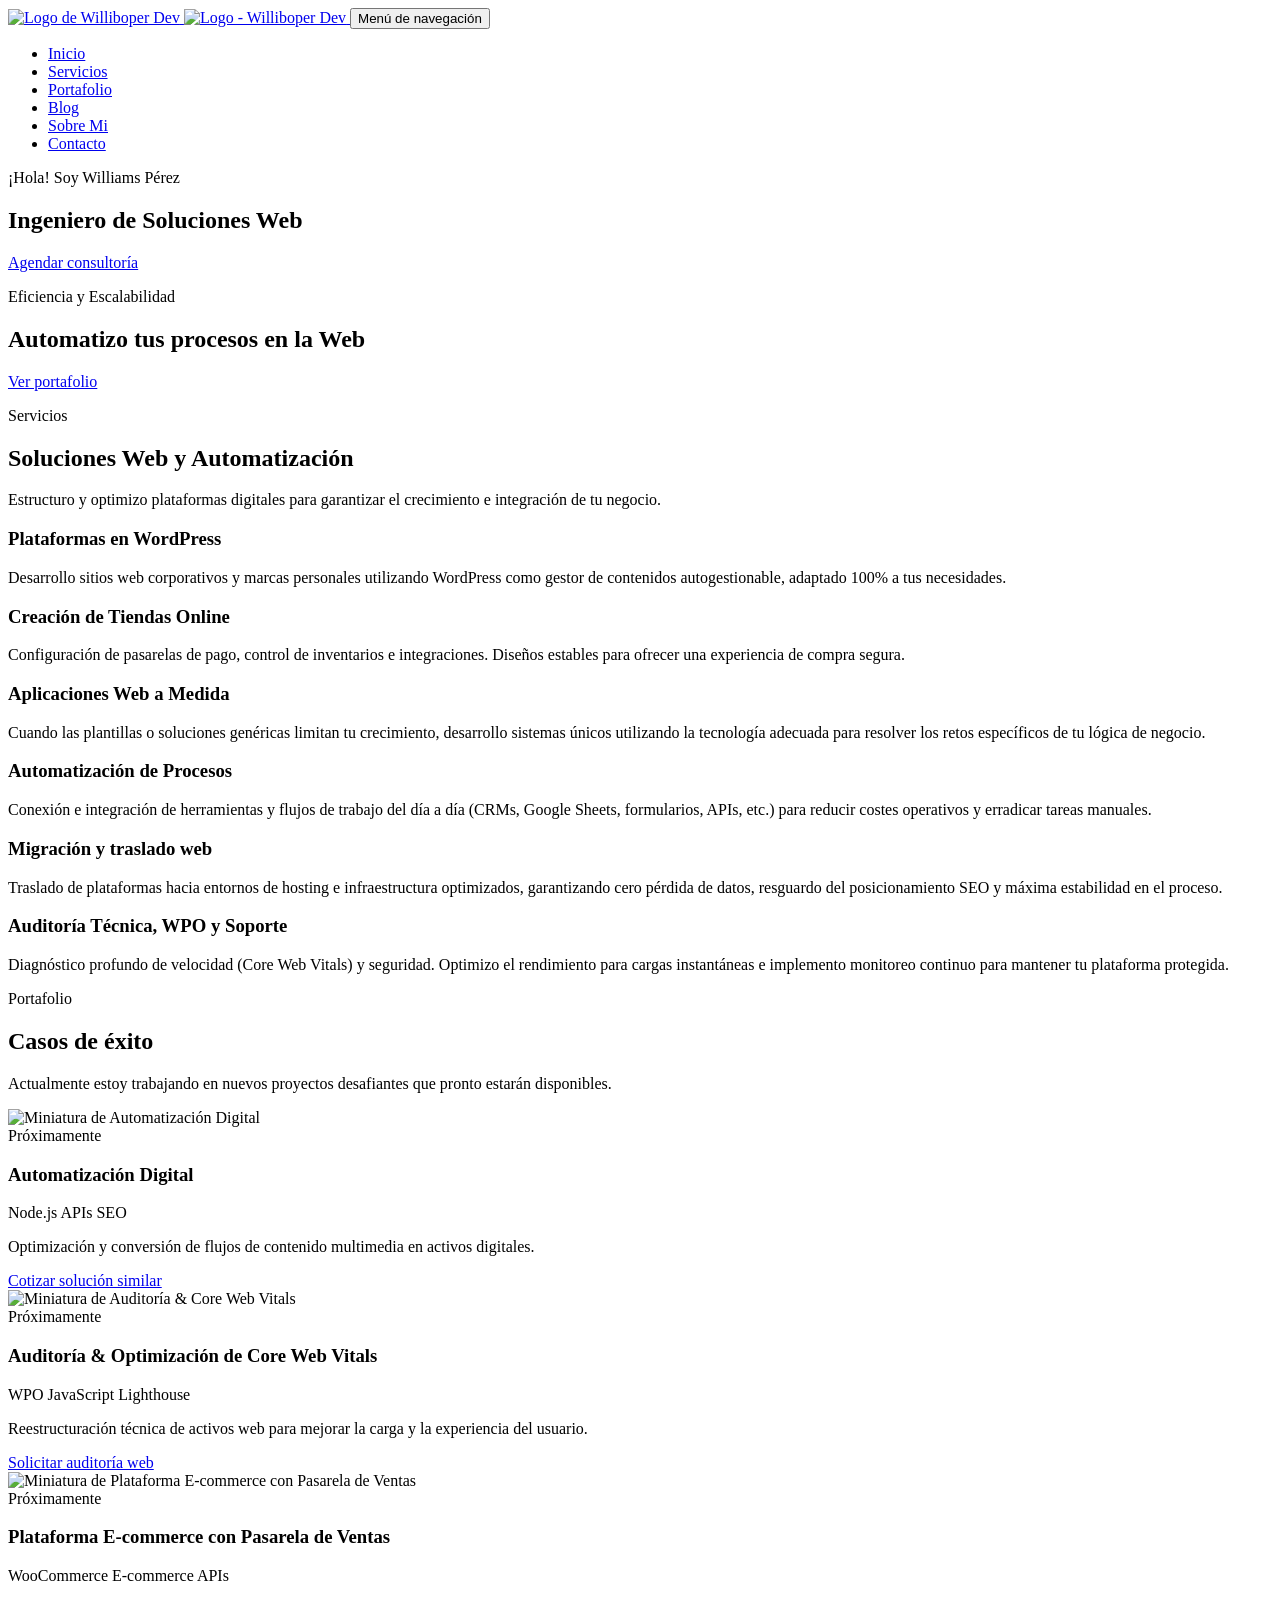
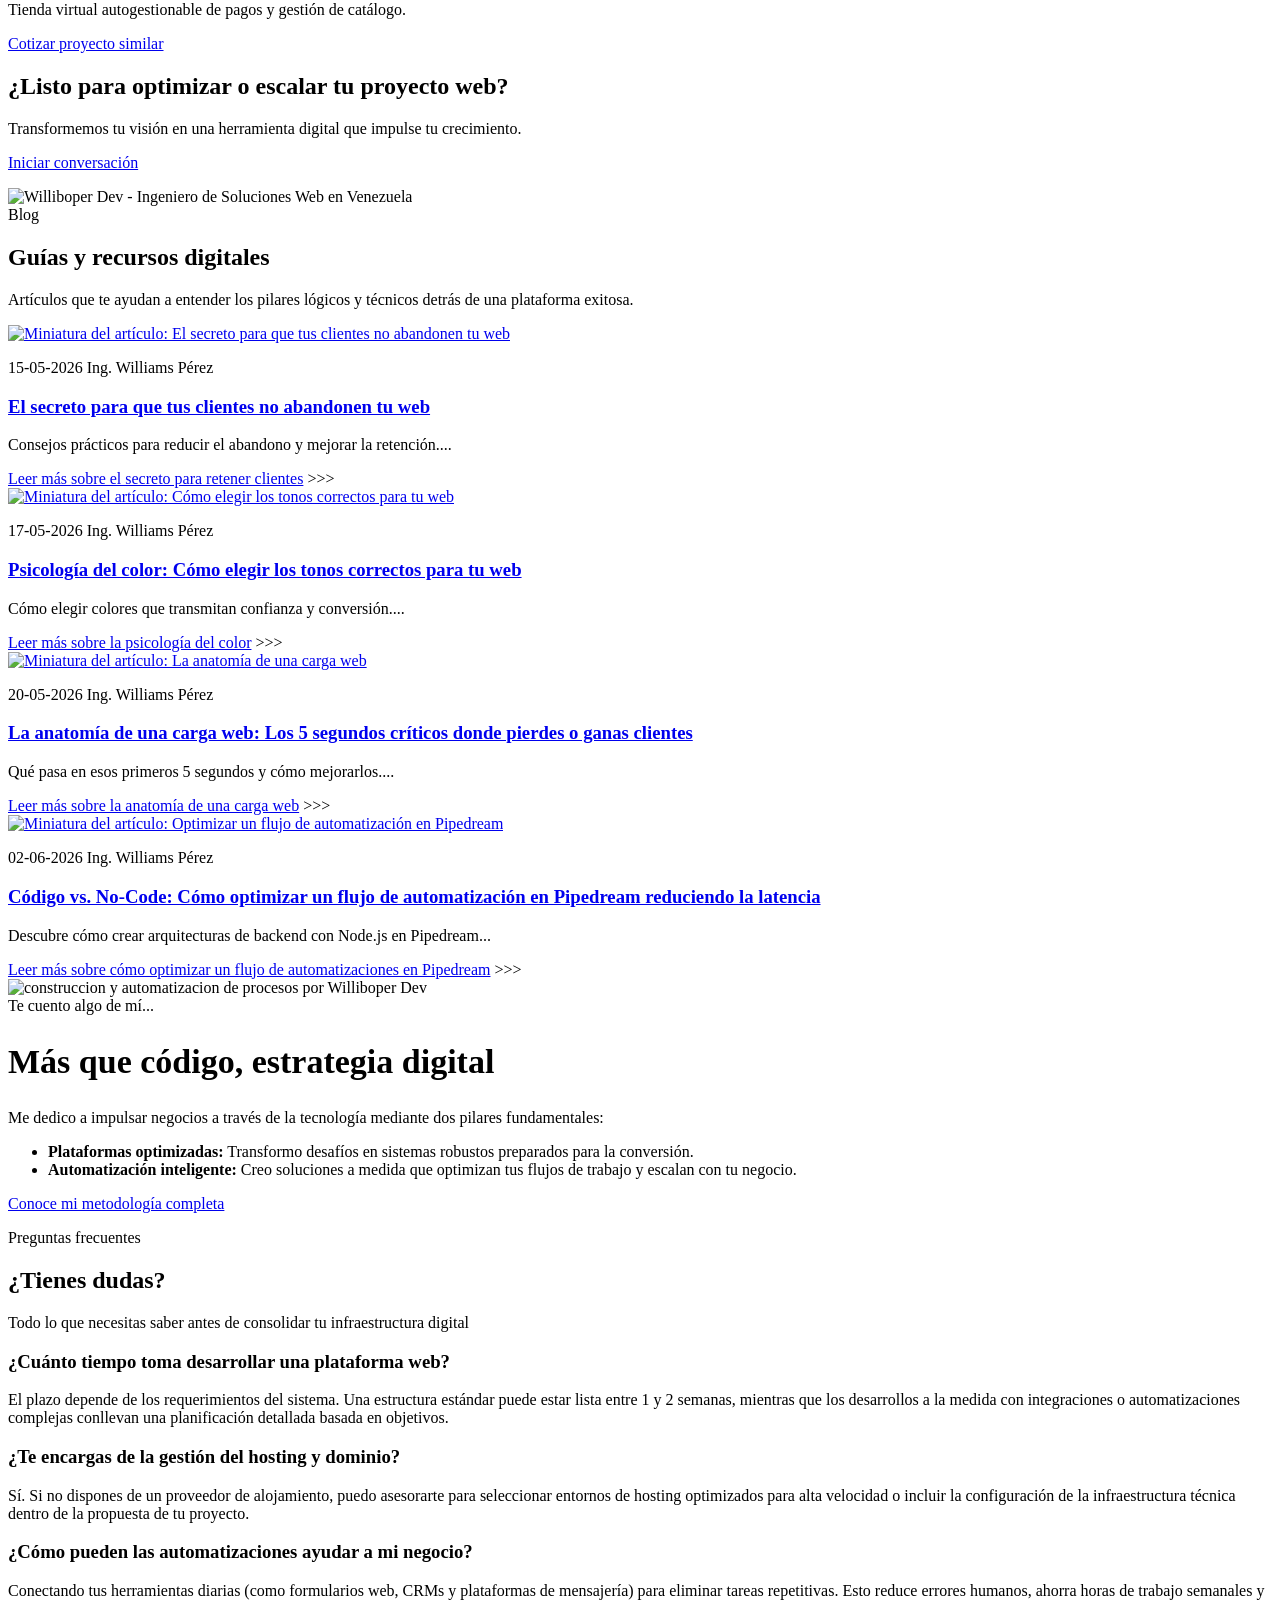
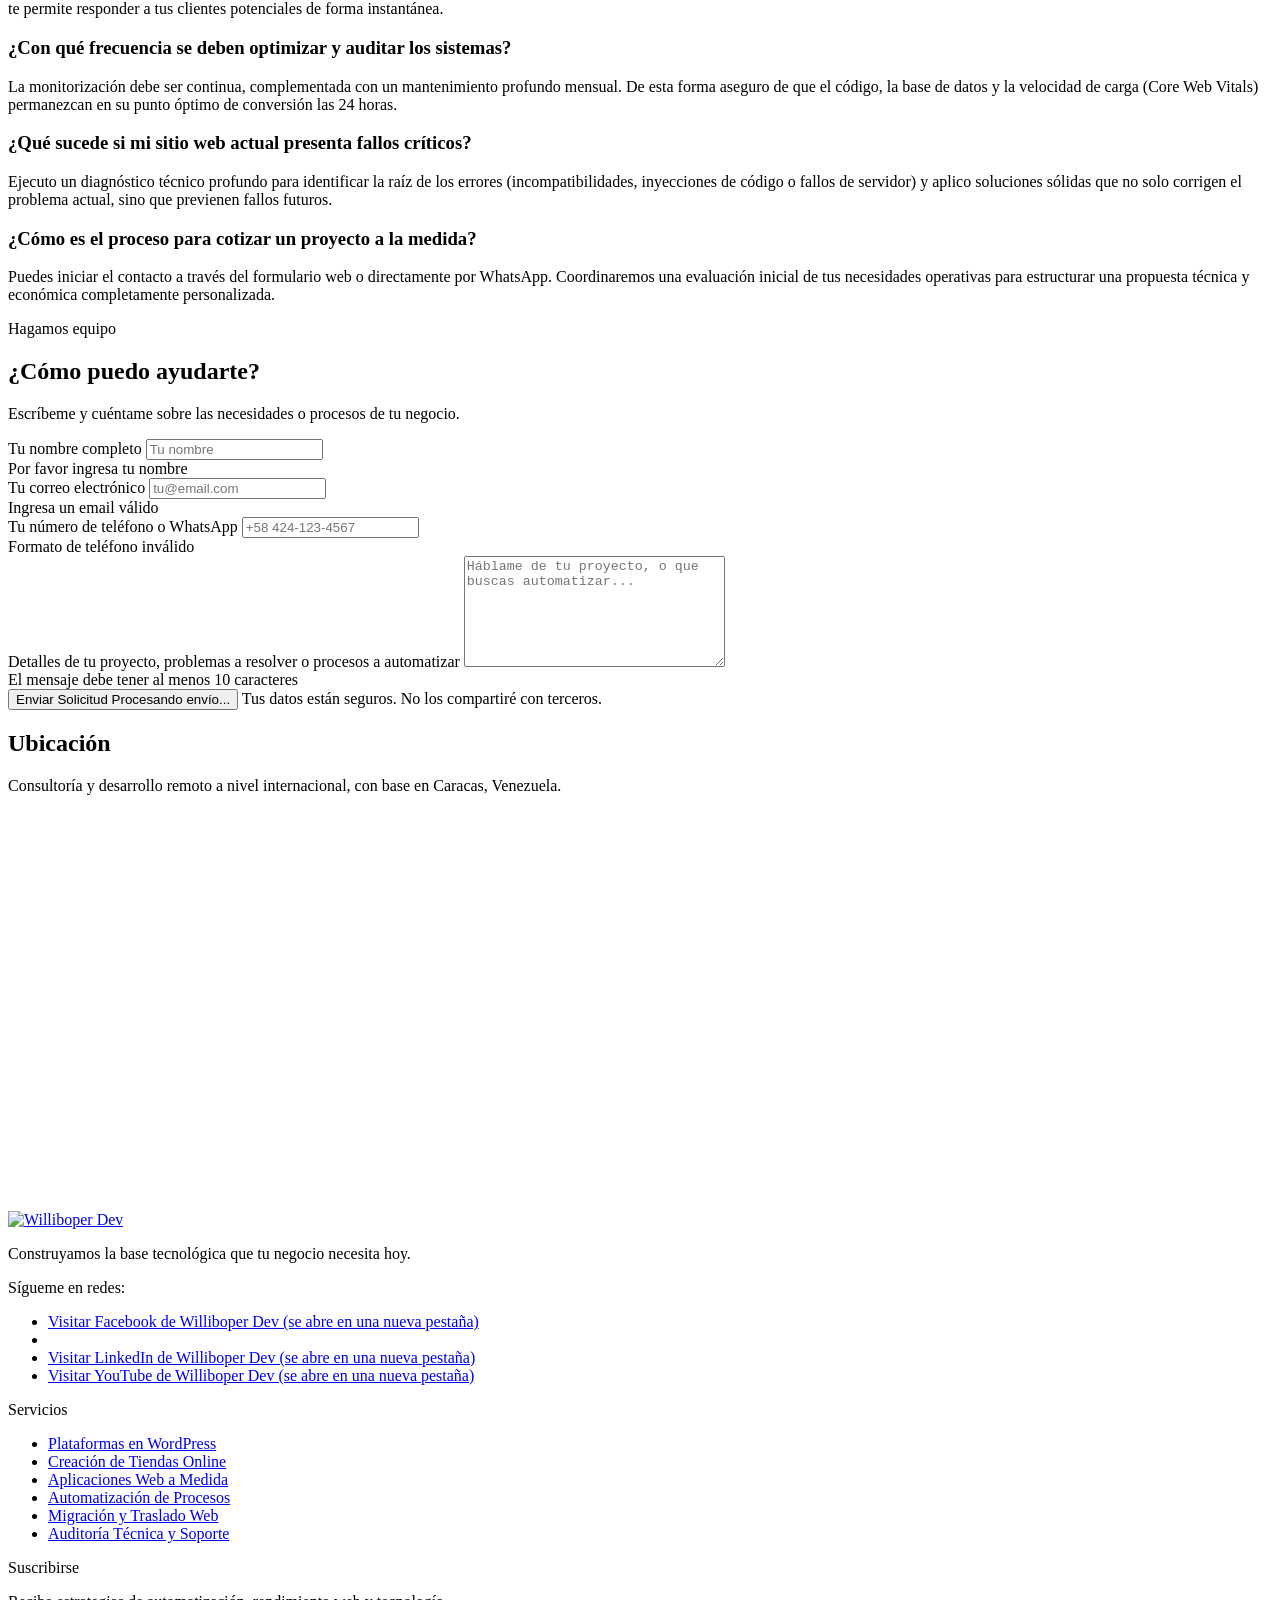
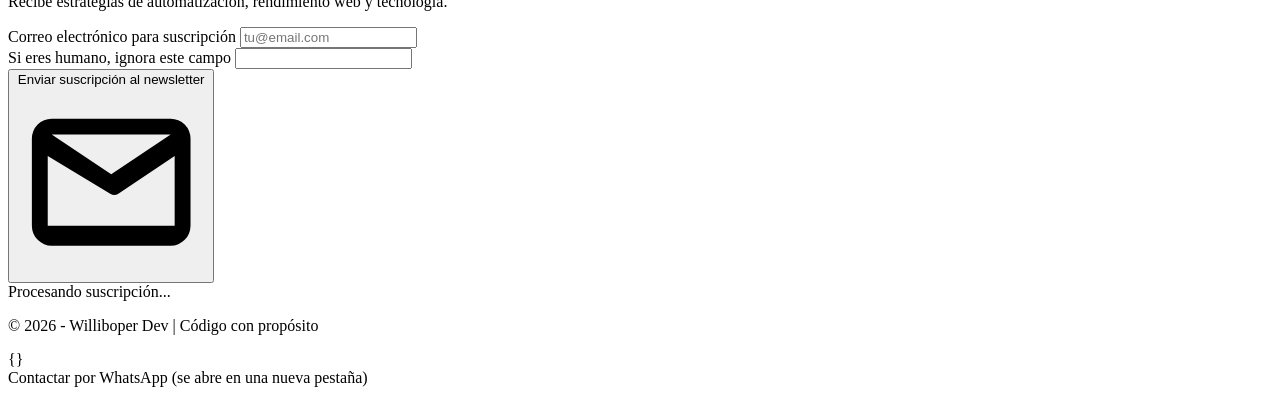
==== index.html @ 0ac1b382 "actualizaciones varias" ====
<!DOCTYPE html>
<html lang="es">
<head>
	<title>Williboper Dev - Soluciones Web y Automatización</title>
	<meta charset="utf-8">
	<meta name="viewport" content="width=device-width, initial-scale=1, shrink-to-fit=no">
	<meta name="description" content="Diseño plataformas robustas que automatizan tus operaciones y soluciones a medida. Mira mi portafolio e impulsa tu negocio.">
	<meta name="author" content="Ing. Williams Pérez">
	<meta name="robots" content="index, follow">

	<!-- SEO: Enlace Canónico -->
	<link rel="canonical" href="https://williboper-dev.vercel.app">

	<!--- Open Graph (redes sociales) -->
	<meta property="og:url" content="https://williboper-dev.vercel.app">
	<meta property="og:type" content="website">
	<meta property="og:title" content="Williboper Dev | Soluciones Web y Automatización">
	<meta property="og:description" content="Diseño plataformas robustas que automatizan tus operaciones y soluciones a medida. Mira mi portafolio e impulsa tu negocio.">
	<meta property="og:image" content="https://williboper-dev.vercel.app/images/og-image.png">
	<meta property="og:image:width" content="900">
	<meta property="og:image:height" content="630">
	<meta property="og:image:type" content="image/png">

	<meta name="twitter:card" content="summary_large_image">
	<meta name="twitter:title" content="Williboper Dev | Soluciones Web y Automatización">
	<meta name="twitter:description" content="Diseño plataformas robustas que automatizan tus operaciones y soluciones a medida. Mira mi portafolio e impulsa tu negocio.">
	<meta name="twitter:image" content="https://williboper-dev.vercel.app/images/og-image.png">
	<meta name="twitter:image:width" content="900">
	<meta name="twitter:image:height" content="630">
	<meta name="twitter:image:type" content="image/png">

	<!-- Estilos del Sitio -->
	<link rel="stylesheet" href="/css/animate.css">
	<link rel="stylesheet" href="/css/owl.carousel.min.css">
	<link rel="stylesheet" href="/css/owl.theme.default.min.css">
	<link rel="stylesheet" href="/css/flaticon.css">
	<link rel="stylesheet" href="/css/style.min.css">

	<!-- Favicons -->
	<link rel="apple-touch-icon" sizes="180x180" href="/icon/apple-touch-icon.png">
	<link rel="icon" type="image/png" sizes="32x32" href="/icon/favicon-32x32.png">
	<link rel="icon" type="image/png" sizes="16x16" href="/icon/favicon-16x16.png">
	<link rel="manifest" href="/icon/site.webmanifest">

	<!-- JSON-LD para SEO del sitio -->
	<script type="application/ld+json">
	{
	"@context": "https://schema.org",
	"@graph": [
		{
		"@type": "WebSite",
		"@id": "https://williboper-dev.vercel.app/#website",
		"url": "https://williboper-dev.vercel.app/",
		"name": "Williboper Dev - Soluciones Web y Automatización",
		"description": "Diseño plataformas robustas que automatizan tus operaciones y soluciones a medida. Mira mi portafolio e impulsa tu negocio.",
		"inLanguage": "es",
		"publisher": {
			"@id": "https://williboper-dev.vercel.app/#person"
		},
		"potentialAction": [
			{
			"@type": "SearchAction",
			"target": {
				"@type": "EntryPoint",
				"urlTemplate": "https://williboper-dev.vercel.app/?s={search_term_string}"
			},
			"query-input": "required name=search_term_string"
			}
		]
		},
		{
		"@type": "WebPage",
		"@id": "https://williboper-dev.vercel.app/#webpage",
		"url": "https://williboper-dev.vercel.app/",
		"name": "Williboper Dev - Soluciones Web y Automatización",
		"description": "Diseño plataformas robustas que automatizan tus operaciones y soluciones a medida. Mira mi portafolio e impulsa tu negocio.",
		"inLanguage": "es",
		"isPartOf": {
			"@id": "https://williboper-dev.vercel.app/#website"
		},
		"about": {
			"@id": "https://williboper-dev.vercel.app/#person"
		},
		"primaryImageOfPage": {
			"@type": "ImageObject",
			"url": "https://williboper-dev.vercel.app/images/og-image.png"
		},
		"datePublished": "2026-08-01",
		"dateModified": "2026-08-11"
		},
		{
		"@type": "Person",
		"@id": "https://williboper-dev.vercel.app/#person",
		"name": "Ing. Williams Pérez",
		"alternateName": "Williboper Dev",
		"url": "https://williboper-dev.vercel.app/",
		"jobTitle": "Soluciones Web y Automatización",
		"image": {
			"@type": "ImageObject",
			"url": "https://williboper-dev.vercel.app/images/logo.webp"
		},
		"sameAs": [
			"https://github.com/williboperDev",
			"https://linkedin.com/in/williams-perez-boisselle"
		]
		}
	]
	}
	</script>
</head>

<body data-spy="scroll" data-target=".site-navbar-target" data-offset="300">
	<!-- CABECERA GLOBAL DE LA PÁGINA -->
    <header>
        <nav class="navbar navbar-expand-lg navbar-dark ftco_navbar bg-dark ftco-navbar-light site-navbar-target" id="ftco-navbar" aria-label="Navegación principal">
            <div class="container">
                <a class="navbar-brand" href="/">
                    <img src="/images/logo.webp" alt="Logo de Williboper Dev" class="navbar-logo logo-default"
                    width="50"
                    height="50"
                    decoding="async"
                    fetchpriority="high">
                    <img src="/images/logo_footer.webp" alt="Logo - Williboper Dev" class="navbar-logo logo-scrolled"
                    width="50"
                    height="50"
                    decoding="async"
                    fetchpriority="low">
                </a>
                <button class="navbar-toggler js-fh5co-nav-toggle fh5co-nav-toggle" type="button" data-toggle="collapse" data-target="#ftco-nav" aria-controls="ftco-nav" aria-expanded="false"
                aria-label="Alternar menú de navegación">
                    <span class="sr-only">Menú de navegación</span>
                    <span class="oi toggle-menu" aria-hidden="true"></span>
                    <span class="oi toggle-menu" aria-hidden="true"></span>
                    <span class="oi toggle-menu" aria-hidden="true"></span>
                </button>

                <div class="collapse navbar-collapse" id="ftco-nav">
                    <ul class="navbar-nav nav ml-auto">
                        <li class="nav-item"><a href="#inicio" class="nav-link"><span>Inicio</span></a></li>
                        <li class="nav-item"><a href="#servicios" class="nav-link"><span>Servicios</span></a></li>
                        <li class="nav-item"><a href="#portafolio" class="nav-link"><span>Portafolio</span></a></li>
                        <li class="nav-item"><a href="#blog" class="nav-link"><span>Blog</span></a></li>
                        <li class="nav-item"><a href="#sobre-mi" class="nav-link"><span>Sobre Mi</span></a></li>
                        <li class="nav-item"><a href="#contacto" class="nav-link"><span>Contacto</span></a></li>
                    </ul>
                </div>
            </div>
        </nav>
    </header>

    <!-- NÚCLEO DE CONTENIDO PRINCIPAL -->
    <main>

		<!-- SECCIÓN: PRESENTACIÓN PRINCIPAL -->
        <section id="inicio" class="hero">
            <div class="home-slider owl-carousel">

                <!-- Slide 1: -->
				<div class="slider-item">
                    <div class="overlay"></div>
                    <div class="container-fluid px-md-0">
                        <div class="row d-md-flex no-gutters slider-text align-items-end justify-content-end">
                            <div class="one-third order-md-last img img-index">
                                <div class="overlay"></div>
                                <div class="overlay-1"></div>
                            </div>
                            <div class="one-forth d-flex align-items-center ftco-animate">
                                <div class="text">
                                    <span class="subheading">¡Hola! Soy Williams Pérez</span>
                                    <h1 class="mb-4 mt-3">Ingeniero de <span>Soluciones Web</span></h1>
                                    <p><a class="btn btn-primary btn-outline-primary" href="/#contacto">Agendar consultoría</a></p>
                                </div>
                            </div>
                        </div>
                    </div>
                </div>

				<!-- Slide 2: -->
                <div class="slider-item">
                    <div class="overlay"></div>
                    <div class="container-fluid px-md-0">
                        <div class="row d-md-flex no-gutters slider-text align-items-end justify-content-end">
                            <div class="one-third order-md-last img img-index-2">
                                <div class="overlay"></div>
                                <div class="overlay-1"></div>
                            </div>
                            <div class="one-forth d-flex align-items-center ftco-animate">
                                <div class="text">
                                    <span class="subheading">Eficiencia y Escalabilidad</span>
                                    <h2 class="h1 mb-4 mt-3">Automatizo tus <span>procesos</span> en la Web</h2>
                                    <p><a href="/#portafolio" class="btn btn-primary btn-outline-primary">Ver portafolio</a></p>
                                </div>
                            </div>
                        </div>
                    </div>
                </div>
            </div>
        </section>

		<!-- SECCIÓN: SERVICIOS ESPECIALIZADOS -->
        <section class="ftco-section bg-light" id="servicios">
            <div class="container">
                <div class="row justify-content-center">
                    <div class="col-md-10 heading-section text-center ftco-animate mb-6 pb-5">
                        <span class="subheading">Servicios</span>
                        <h2 class="mb-4">Soluciones Web y Automatización</h2>
                        <p>Estructuro y optimizo plataformas digitales para garantizar el crecimiento e integración de tu negocio.</p>
                    </div>
                </div>

                <div class="row">
                    <div class="col-md-6 col-lg-4">
                        <div class="media block-6 services d-block bg-white rounded-lg shadow ftco-animate">
                            <div class="icon shadow d-flex align-items-center justify-content-center"><span class="flaticon-computer" aria-hidden="true"></span></div>
                            <div class="media-body">
                                <h3 class="heading mb-3">Plataformas en WordPress</h3>
                                <p>Desarrollo sitios web corporativos y marcas personales utilizando WordPress como gestor de contenidos autogestionable, adaptado 100% a tus necesidades.</p>
                            </div>
                        </div>
                    </div>

                    <div class="col-md-6 col-lg-4">
                        <div class="media block-6 services d-block bg-white rounded-lg shadow ftco-animate">
                            <div class="icon shadow d-flex align-items-center justify-content-center"><span class="flaticon-web-programming" aria-hidden="true"></span></div>
                            <div class="media-body">
                                <h3 class="heading mb-3">Creación de Tiendas Online</h3>
                                <p>Configuración de pasarelas de pago, control de inventarios e integraciones. Diseños estables para ofrecer una experiencia de compra segura.</p>
                            </div>
                        </div>
                    </div>

                    <div class="col-md-6 col-lg-4">
                        <div class="media block-6 services d-block bg-white rounded-lg shadow ftco-animate">
                            <div class="icon shadow d-flex align-items-center justify-content-center"><span class="flaticon-app-development" aria-hidden="true"></span></div>
                            <div class="media-body">
                                <h3 class="heading mb-3">Aplicaciones Web a Medida</h3>
                                <p>Cuando las plantillas o soluciones genéricas limitan tu crecimiento, desarrollo sistemas únicos utilizando la tecnología adecuada para resolver los retos específicos de tu lógica de negocio.</p>
                            </div>
                        </div>
                    </div>

                    <div class="col-md-6 col-lg-4">
                        <div class="media block-6 services d-block bg-white rounded-lg shadow ftco-animate">
                            <div class="icon shadow d-flex align-items-center justify-content-center"><span class="flaticon-branding" aria-hidden="true"></span></div>
                            <div class="media-body">
                                <h3 class="heading mb-3">Automatización de Procesos </h3>
                                <p>Conexión e integración de herramientas y flujos de trabajo del día a día (CRMs, Google Sheets, formularios, APIs, etc.) para reducir costes operativos y erradicar tareas manuales.</p>
                            </div>
                        </div>
                    </div>

                    <div class="col-md-6 col-lg-4">
                        <div class="media block-6 services d-block bg-white rounded-lg shadow ftco-animate">
                            <div class="icon shadow d-flex align-items-center justify-content-center"><span class="flaticon-vector" aria-hidden="true"></span></div>
                            <div class="media-body">
                                <h3 class="heading mb-3">Migración y traslado web</h3>
                                <p>Traslado de plataformas hacia entornos de hosting e infraestructura optimizados, garantizando cero pérdida de datos, resguardo del posicionamiento SEO y máxima estabilidad en el proceso.</p>
                            </div>
                        </div>
                    </div>

                    <div class="col-md-6 col-lg-4">
                        <div class="media block-6 services d-block bg-white rounded-lg shadow ftco-animate">
                            <div class="icon shadow d-flex align-items-center justify-content-center"><span class="flaticon-zoom" aria-hidden="true"></span></div>
                            <div class="media-body">
                                <h3 class="heading mb-3">Auditoría Técnica, WPO y Soporte</h3>
                                <p>Diagnóstico profundo de velocidad (Core Web Vitals) y seguridad. Optimizo el rendimiento para cargas instantáneas e implemento monitoreo continuo para mantener tu plataforma protegida.</p>
                            </div>
                        </div>
                    </div>
                </div>
            </div>
        </section>

		<!-- SECCIÓN: PORTAFOLIO -->
        <section class="ftco-section ftco-project" id="portafolio">
            <div class="container">
                <div class="row justify-content-center pb-3">
                    <div class="col-md-10 heading-section text-center ftco-animate">
                        <span class="subheading">Portafolio</span>
                        <h2 class="mb-4">Casos de éxito </h2>
                        <!--<p>Proyectos a la medida donde la automatización y la solución web crean resultados reales.</p>-->
						<p>Actualmente estoy trabajando en nuevos proyectos desafiantes que pronto estarán disponibles.</p>
                    </div>
                </div>

                <!-- Filtrado de Proyectos (Componente modular) -->
                <!--<div class="sidebar-box ftco-animate text-center mb-5">
                    <div class="project-filter">
                        <a href="#" data-filter="all" class="active">General</a>
                        <a href="#" data-filter="web">Mejoras Web</a>
                        <a href="#" data-filter="wordpress">WordPress</a>
                        <a href="#" data-filter="videos">Tips youtube</a>
                    </div>
                </div-->
				
				<!-- Proyecto 1 -->
                <div class="row">
                    <div class="col-md-6 col-lg-4">
                        <div class="project prox img shadow ftco-animate d-flex justify-content-center align-items-center" data-category="videos">
                            <img src="/images/proyecto-1.webp"
                                alt="Miniatura de Automatización Digital"
                                class="img-fluid project-bg"
                                loading="lazy"
                                decoding="async"
                                width="480" height="360">
                            <div class="overlay"></div>
                            <div class="text text-center">
                                <span class="badge badge-warning mb-2">Próximamente</span>
                            </div>
                            <div class="project-hover-detail">
                                <h3>Automatización Digital</h3>
                                <div class="project-tags">
                                    <span class="tag">Node.js</span>
                                    <span class="tag">APIs</span>
                                    <span class="tag">SEO</span>
                                </div>
                                <p class="small text-muted">Optimización y conversión de flujos de contenido multimedia en activos digitales.</p>
                                <a href="/#contacto" class="btn btn-sm btn-primary project-link" >Cotizar solución similar</a>
                                <!--<a class="popup-youtube" href="https://www.youtube.com/watch?v=ID_DEL_VIDEO">Ver video</a>-->
                            </div>
                        </div>
                    </div>

					<!-- Proyecto 2 -->
                    <div class="col-md-6 col-lg-4">
                        <div class="project prox img shadow ftco-animate d-flex justify-content-center align-items-center" data-category="wordpress">
                            <img src="/images/proyecto-2.webp"
                                alt="Miniatura de Auditoría & Core Web Vitals"
                                class="img-fluid project-bg"
                                loading="lazy"
                                decoding="async"
                                width="480" height="360">
                            <div class="overlay"></div>
                            <div class="text text-center">
                                <span class="badge badge-warning mb-2">Próximamente</span>
                            </div>
                            <div class="project-hover-detail">
                                <h3>Auditoría & Optimización de Core Web Vitals</h3>
                                <div class="project-tags">
                                    <span class="tag">WPO</span>
                                    <span class="tag">JavaScript</span>
                                    <span class="tag">Lighthouse</span>
                                </div>
                                <p class="small text-muted">Reestructuración técnica de activos web para mejorar la carga y la experiencia del usuario.</p>
                                <a href="/#contacto" class="btn btn-sm btn-primary project-link">Solicitar auditoría web</a>
                            </div>
                        </div>
                    </div>

					<!-- Proyecto 3 -->
                    <div class="col-md-6 col-lg-4">
                        <div class="project prox img shadow ftco-animate d-flex justify-content-center align-items-center" data-category="wordpress">
                        <img src="/images/proyecto-3.webp"
                                alt="Miniatura de Plataforma E-commerce con Pasarela de Ventas"
                                class="img-fluid project-bg"
                                loading="lazy"
                                decoding="async"
                                width="480" height="360">
                            <div class="overlay"></div>
                            <div class="text text-center">
                                <span class="badge badge-warning mb-2">Próximamente</span>
                            </div>
                            <div class="project-hover-detail">
                                <h3>Plataforma E-commerce con Pasarela de Ventas</h3>
                                <div class="project-tags">
                                    <span class="tag">WooCommerce</span>
                                    <span class="tag">E-commerce</span>
									<span class="tag">APIs</span>
                                </div>
                                <p class="small text-muted">Tienda virtual autogestionable de pagos y gestión de catálogo.</p>
                                <a href="/#contacto" class="btn btn-sm btn-primary project-link">Cotizar proyecto similar</a>
                            </div>
                        </div>
                    </div>
                </div>
            </div>
        </section>

		<!-- SECCIÓN: CALL TO ACTION -->
        <section class="ftco-hireme">
            <div class="container">
                <div class="row justify-content-between">
                    <div class="col-md-8 col-lg-8 d-flex align-items-center">
                        <div class="w-100 py-4">
                            <h2>¿Listo para optimizar o escalar tu proyecto web?</h2>
                            <p>Transformemos tu visión en una herramienta digital que impulse tu crecimiento.</p>
                            <p class="mb-0 mt-4">
								<a href="/#contacto" class="btn btn-white py-3 px-4">Iniciar conversación</a>
							</p>
                        </div>
                    </div>
                    <div class="col-md-4 col-lg-4 d-flex align-items-end">
                        <img src="/images/img-cta.webp" 		class="img-fluid shadow-sm img-mask"
                        alt="Williboper Dev - Ingeniero de Soluciones Web en Venezuela"
                        loading="lazy"
                        decoding="async"
                        width="896"
                        height="1152">
                    </div>
                </div>
            </div>
        </section>

		<!-- SECCIÓN: BLOG -->
        <section class="ftco-section bg-light" id="blog">
            <div class="container">
                <div class="row justify-content-center mb-5 pb-5">
                    <div class="col-md-10 heading-section text-center ftco-animate">
                        <span class="subheading">Blog</span>
                        <h2 class="mb-4">Guías y recursos digitales</h2>
                        <p>Artículos que te ayudan a entender los pilares lógicos y técnicos detrás de una plataforma exitosa.</p>
                    </div>
                </div>

                <div class="row d-flex">
                    <!-- Artículo 1: Retención y WPO -->
                    <div class="col-md-4 d-flex ftco-animate">
                        <article class="blog-entry justify-content-end w-100">
                            <a href="/blog/secreto-para-que-tus-clientes-no-abandonen-tu-web" class="block-20">
                                <img src="/images/prev_post_1.webp"
                                    alt="Miniatura del artículo: El secreto para que tus clientes no abandonen tu web"
                                    loading="lazy"
                                    decoding="async"
                                    width="800" height="600">
                            </a>
                            <div class="text mt-4 float-right d-block">
                                <div class="d-flex align-items-center mb-3 meta">
                                    <p class="mb-0">
                                        <span class="mr-3"><i class="fa fa-calendar mr-1" aria-hidden="true"></i>15-05-2026</span>
                                        <span><i class="fa fa-user mr-1" aria-hidden="true"></i>Ing. Williams Pérez</span>
                                    </p>
                                </div>
                                <h3 class="heading"><a href="/blog/secreto-para-que-tus-clientes-no-abandonen-tu-web">El secreto para que tus clientes no abandonen tu web</a></h3>
                                <p>Consejos prácticos para reducir el abandono y mejorar la retención....</p>
                                <span class="mr-2">
									<a href="/blog/secreto-para-que-tus-clientes-no-abandonen-tu-web">Leer más <span class="sr-only">sobre el secreto para retener clientes</span></a>
									<span aria-hidden="true">&gt;&gt;&gt;</span>
								</span>
                            </div>
                        </article>
                    </div>

                    <!-- Artículo 2: Psicología del Color -->
                    <div class="col-md-4 d-flex ftco-animate">
                        <article class="blog-entry justify-content-end w-100">
                            <a href="/blog/psicologia-del-color-como-elegir-tonos-correctos-para-tu-pagina-web" class="block-20">
                                <img src="/images/prev_post_2.webp"
                                alt="Miniatura del artículo: Cómo elegir los tonos correctos para tu web"
                                loading="lazy"
                                decoding="async"
                                width="800" height="600">
                            </a>
                            <div class="text mt-4 float-right d-block">
                                <div class="d-flex align-items-center mb-3 meta">
                                    <p class="mb-0">
                                        <span class="mr-3"><i class="fa fa-calendar mr-1" aria-hidden="true"></i>17-05-2026</span>
                                        <span><i class="fa fa-user mr-1" aria-hidden="true"></i>Ing. Williams Pérez</span>
                                    </p>
                                </div>
                                <h3 class="heading"><a href="/blog/psicologia-del-color-como-elegir-tonos-correctos-para-tu-pagina-web">Psicología del color: Cómo elegir los tonos correctos para tu web</a></h3>
                                <p>Cómo elegir colores que transmitan confianza y conversión....</p>
                                <span class="mr-2">
									<a href="/blog/psicologia-del-color-como-elegir-tonos-correctos-para-tu-pagina-web">Leer más <span class="sr-only">sobre la psicología del color</span></a>
									<span aria-hidden="true">&gt;&gt;&gt;</span>
								</span>
                            </div>
                        </article>
                    </div>

                    <!-- Artículo 3: Rendimiento y Core Web Vitals -->
                    <div class="col-md-4 d-flex ftco-animate">
                        <article class="blog-entry justify-content-end w-100">
                            <a href="/blog/anatomia-de-una-carga-web-5-segundos-donde-pierdes-o-ganas-clientes" class="block-20">
                                <img src="/images/prev_post_3.webp"
                                alt="Miniatura del artículo: La anatomía de una carga web"
                                loading="lazy"
                                decoding="async"
                                width="800" height="600">
                            </a>
                            <div class="text mt-4 float-right d-block">
                                <div class="d-flex align-items-center mb-3 meta">
                                    <p class="mb-0">
                                        <span class="mr-3"><i class="fa fa-calendar mr-1" aria-hidden="true"></i>20-05-2026</span>
                                        <span><i class="fa fa-user mr-1" aria-hidden="true"></i>Ing. Williams Pérez</span>
                                    </p>
                                </div>
                                <h3 class="heading"><a href="/blog/anatomia-de-una-carga-web-5-segundos-donde-pierdes-o-ganas-clientes">La anatomía de una carga web: Los 5 segundos críticos donde pierdes o ganas clientes</a></h3>
                                <p>Qué pasa en esos primeros 5 segundos y cómo mejorarlos....</p>
                                <span class="mr-2">
									<a href="/blog/anatomia-de-una-carga-web-5-segundos-donde-pierdes-o-ganas-clientes">Leer más <span class="sr-only">sobre la anatomía de una carga web</span></a>
									<span aria-hidden="true">&gt;&gt;&gt;</span>
								</span>
                            </div>
                        </article>
                    </div>

                    <!-- Artículo 4: Optimización de Automatizaciones en Pipedream -->
                    <div class="col-md-4 d-flex ftco-animate mt-4">
                        <article class="blog-entry justify-content-end w-100">
                            <a href="/blog/optimizacion-de-automatizaciones-en-pipedream" class="block-20">
                                <img src="/images/prev_post_4.webp"
                                alt="Miniatura del artículo: Optimizar un flujo de automatización en Pipedream"
                                loading="lazy"
                                decoding="async"
                                width="800" height="600">
                            </a>
                            <div class="text mt-4 float-right d-block">
                                <div class="d-flex align-items-center mb-3 meta">
                                    <p class="mb-0">
                                        <span>
                                            <i class="fa fa-calendar" aria-hidden="true"></i>
                                            <span class="mr-2">02-06-2026</span>
                                        </span>
                                        <span>
                                            <i class="fa fa-user" aria-hidden="true"></i>
                                            <span class="mr-2">Ing. Williams Pérez</span>
                                        </span>
                                    </p>
                                </div>
                                <h3 class="heading"><a href="/blog/optimizacion-de-automatizaciones-en-pipedream">Código vs. No-Code: Cómo optimizar un flujo de automatización en Pipedream reduciendo la latencia</a></h3>
                                <p>Descubre cómo crear arquitecturas de backend con Node.js en Pipedream...</p>
                                <span class="mr-2">
									<a href="/blog/optimizacion-de-automatizaciones-en-pipedream">Leer más <span class="sr-only">sobre cómo optimizar un flujo de automatizaciones en Pipedream</span></a> 
									<span aria-hidden="true">&gt;&gt;&gt;</span>
								</span>
                            </div>
                        </article>
                    </div>
                </div>
            </div>
        </section> 

		<!-- SECCIÓN: SOBRE MÍ -->
		<section class="ftco-about ftco-section ftco-no-pt ftco-no-pb" id="sobre-mi">
            <div class="container">
                <div class="row d-flex no-gutters">
                    <div class="col-md-6 col-lg-5 d-flex">
                        <div class="img-about img d-flex align-items-stretch">
                            <div class="overlay"></div>
                            <img src="/images/img-front.webp" alt="construccion y automatizacion de procesos por Williboper Dev" class="img-front"
                            loading="lazy"
                            decoding="async"
                            width="547" height="456">
                        </div>
                    </div>

                    <div class="col-md-6 col-lg-7 pl-md-4 pl-lg-5 py-5">
                        <div class="py-md-5">
                            <div class="row justify-content-start pb-3">
                                <div class="col-md-12 heading-section ftco-animate">
                                    <span class="subheading text-center">Te cuento algo de mí...</span>
                                    <h2 class="mb-4 text-center" style="font-size: 34px">Más que código, estrategia digital</h2>
                                    <p>Me dedico a impulsar negocios a través de la tecnología mediante dos pilares fundamentales:</p>
                                    <ul class="list-unstyled mb-4">
                                        <li class="mb-2"><i class="fa fa-check text-primary mr-2" aria-hidden="true"></i><strong>Plataformas optimizadas:</strong> Transformo desafíos en sistemas robustos preparados para la conversión.</li>
                                        <li class="mb-2"><i class="fa fa-check text-primary mr-2" aria-hidden="true"></i><strong>Automatización inteligente:</strong> Creo soluciones a medida que optimizan tus flujos de trabajo y escalan con tu negocio.</li>
                                    </ul>
                                </div>
                            </div>
                        </div>
                        <p><a href="/sobre-mi" class="btn btn-primary btn-outline-primary">Conoce mi metodología completa</a></p>
                    </div>
                </div>
            </div>
        </section>

       	<!-- SECCIÓN: PREGUNTAS FRECUENTES (FAQs) -->
		<section class="ftco-section FAQS-section bg-primary">
			<div class="container">
				<div class="row justify-content-center pb-5">
					<div class="col-md-10 heading-section heading-section-white text-center ftco-animate">
						<span class="subheading">Preguntas frecuentes</span>
						<h2 class="mb-4">¿Tienes dudas?</h2>
						<p>Todo lo que necesitas saber antes de consolidar tu infraestructura digital</p>
					</div>
				</div>
				<div class="row ftco-animate">
					<div class="col-md-12">
						<!-- ID para controlar el cierre automático de las demás preguntas -->
						<div class="carousel-FAQS owl-carousel" id="faq-accordion">

							<!-- Pregunta 1 -->
							<div class="item">
								<div class="FAQS-wrap py-4">
									<div class="text">
										<span class="fa fa-question-circle" aria-hidden="true"></span>
										<div class="faq-trigger collapsed" data-toggle="collapse" data-target="#faq-1" data-parent="#faq-accordion" aria-expanded="false" aria-controls="faq-1">
											<h3 class="h5 mb-0 pl-5 question-title">¿Cuánto tiempo toma desarrollar una plataforma web?</h3>
											<span class="fa fa-chevron-down faq-icon ml-auto"></span>
										</div>
										<div id="faq-1" class="collapse" data-parent="#faq-accordion">
											<p class="mb-4 pr-3 pt-3">El plazo depende de los requerimientos del sistema. Una estructura estándar puede estar lista entre 1 y 2 semanas, mientras que los desarrollos a la medida con integraciones o automatizaciones complejas conllevan una planificación detallada basada en objetivos.</p>
										</div>
									</div>  
								</div>
							</div>

							<!-- Pregunta 2 -->
							<div class="item">
								<div class="FAQS-wrap py-4">
									<div class="text">
										<span class="fa fa-question-circle" aria-hidden="true"></span>
										<div class="faq-trigger collapsed" data-toggle="collapse" data-target="#faq-2" data-parent="#faq-accordion" aria-expanded="false" aria-controls="faq-2">
											<h3 class="h5 mb-0 pl-5 question-title">¿Te encargas de la gestión del hosting y dominio?</h3>
											<span class="fa fa-chevron-down faq-icon ml-auto"></span>
										</div>
										<div id="faq-2" class="collapse" data-parent="#faq-accordion">
											<p class="mb-4 pr-3 pt-3">Sí. Si no dispones de un proveedor de alojamiento, puedo asesorarte para seleccionar entornos de hosting optimizados para alta velocidad o incluir la configuración de la infraestructura técnica dentro de la propuesta de tu proyecto.</p>
										</div>
									</div>
								</div>
							</div>

							<!-- Pregunta 3 -->
							<div class="item">
								<div class="FAQS-wrap py-4">
									<div class="text">
										<span class="fa fa-question-circle" aria-hidden="true"></span>
										<div class="faq-trigger collapsed" data-toggle="collapse" data-target="#faq-3" data-parent="#faq-accordion" aria-expanded="false" aria-controls="faq-3">
											<h3 class="h5 mb-0 pl-5 question-title">¿Cómo pueden las automatizaciones ayudar a mi negocio?</h3>
											<span class="fa fa-chevron-down faq-icon ml-auto"></span>
										</div>
										<div id="faq-3" class="collapse" data-parent="#faq-accordion">
											<p class="mb-4 pr-3 pt-3">Conectando tus herramientas diarias (como formularios web, CRMs y plataformas de mensajería) para eliminar tareas repetitivas. Esto reduce errores humanos, ahorra horas de trabajo semanales y te permite responder a tus clientes potenciales de forma instantánea.</p>
										</div>
									</div>
								</div>
							</div>

							<!-- Pregunta 4 -->
							<div class="item">
								<div class="FAQS-wrap py-4">
									<div class="text">
										<span class="fa fa-question-circle" aria-hidden="true"></span>
										<div class="faq-trigger collapsed" data-toggle="collapse" data-target="#faq-4" data-parent="#faq-accordion" aria-expanded="false" aria-controls="faq-4">
											<h3 class="h5 mb-0 pl-5 question-title">¿Con qué frecuencia se deben optimizar y auditar los sistemas?</h3>
											<span class="fa fa-chevron-down faq-icon ml-auto"></span>
										</div>
										<div id="faq-4" class="collapse" data-parent="#faq-accordion">
											<p class="mb-4 pr-3 pt-3">La monitorización debe ser continua, complementada con un mantenimiento profundo mensual. De esta forma aseguro de que el código, la base de datos y la velocidad de carga (Core Web Vitals) permanezcan en su punto óptimo de conversión las 24 horas.</p>
										</div>
									</div>
								</div>
							</div>

							<!-- Pregunta 5 -->
							<div class="item">
								<div class="FAQS-wrap py-4">
									<div class="text">
										<span class="fa fa-question-circle" aria-hidden="true"></span>
										<div class="faq-trigger collapsed" data-toggle="collapse" data-target="#faq-5" data-parent="#faq-accordion" aria-expanded="false" aria-controls="faq-5">
											<h3 class="h5 mb-0 pl-5 question-title">¿Qué sucede si mi sitio web actual presenta fallos críticos?</h3>
											<span class="fa fa-chevron-down faq-icon ml-auto"></span>
										</div>
										<div id="faq-5" class="collapse" data-parent="#faq-accordion">
											<p class="mb-4 pr-3 pt-3">Ejecuto un diagnóstico técnico profundo para identificar la raíz de los errores (incompatibilidades, inyecciones de código o fallos de servidor) y aplico soluciones sólidas que no solo corrigen el problema actual, sino que previenen fallos futuros.</p>
										</div>
									</div>
								</div>
							</div>

							<!-- Pregunta 6 -->
							<div class="item">
								<div class="FAQS-wrap py-4">
									<div class="text">
										<span class="fa fa-question-circle" aria-hidden="true"></span>
										<div class="faq-trigger collapsed" data-toggle="collapse" data-target="#faq-6" data-parent="#faq-accordion" aria-expanded="false" aria-controls="faq-6">
											<h3 class="h5 mb-0 pl-5 question-title">¿Cómo es el proceso para cotizar un proyecto a la medida?</h3>
											<span class="fa fa-chevron-down faq-icon ml-auto"></span>
										</div>
										<div id="faq-6" class="collapse" data-parent="#faq-accordion">
											<p class="mb-4 pr-3 pt-3">Puedes iniciar el contacto a través del formulario web o directamente por WhatsApp. Coordinaremos una evaluación inicial de tus necesidades operativas para estructurar una propuesta técnica y económica completamente personalizada.</p>
										</div>
									</div>
								</div>
							</div>

						</div>
					</div>
				</div>
			</div>
		</section>

		<!-- SECCIÓN: CONTACTO Y MAPA -->
        <section class="ftco-section contact-section bg-light" id="contacto">
            <div class="container">
                <div class="row justify-content-center mb-5 pb-3">
                    <div class="col-md-10 heading-section text-center ftco-animate">
                        <span class="subheading">Hagamos equipo</span>
                        <h2 class="mb-4">¿Cómo puedo ayudarte?</h2>
                        <p>Escríbeme y cuéntame sobre las necesidades o procesos de tu negocio.</p>
                    </div>
                </div>

                <div class="row block-9 ftco-animate">
                    <div class="col-md-12">
                        <form id="contactForm" class="bg-light p-4 p-md-6 contact-form" novalidate autocomplete="off">
                            <div class="row">
                                <div class="col-md-6">
                                    <div class="form-group">
                                        <label for="nombre_input" class="sr-only">Tu nombre completo</label>
                                        <input type="text" id="nombre_input"
                                        name="nombre" class="form-control"
                                        required placeholder="Tu nombre" minlength="2" maxlength="100" autocomplete="name">
                                        <div class="invalid-feedback">Por favor ingresa tu nombre</div>
                                    </div>
                                </div>

                                <div class="col-md-6">
                                    <div class="form-group">
                                        <label for="email_input" class="sr-only">Tu correo electrónico</label>
                                        <input type="email" id="email_input" name="_replyto" class="form-control"
                                        required placeholder="tu@email.com" autocomplete="email">
                                        <div class="invalid-feedback">Ingresa un email válido</div>
                                    </div>
                                </div>

                                <div class="col-md-12">
                                    <div class="form-group">
                                        <label for="telefono_input" class="sr-only">Tu número de teléfono o WhatsApp</label>
                                        <input type="tel" inputmode="tel" id="telefono_input" name="telefono"
                                        class="form-control"
                                        required placeholder="+58 424-123-4567" pattern="[0-9\+\s\(\)\-]{7,20}" autocomplete="tel">
                                        <div class="invalid-feedback">Formato de teléfono inválido</div>
                                    </div>
                                </div>

                                <div class="col-md-12">
                                    <div class="form-group">
                                        <label for="mensaje_textarea" class="sr-only">Detalles de tu proyecto, problemas a resolver o procesos a automatizar</label>
                                        <textarea id="mensaje_textarea" name="mensaje" cols="30" rows="7" class="form-control"
                                        required placeholder="Háblame de tu proyecto, o que buscas automatizar..." minlength="10" maxlength="2000"></textarea>
                                        <div class="invalid-feedback">El mensaje debe tener al menos 10 caracteres</div>
                                    </div>
                                </div>

                                <input type="hidden" name="_subject" value="Nuevo mensaje desde el formulario de contacto">
                                <div class="form-group-additional" aria-hidden="true" style="display: none;">
                                    <label for="contacto_hp" class="sr-only">Si eres humano, deja este campo en blanco</label>
                                    <input type="text" name="direccion" id="contacto_hp" tabindex="-1" autocomplete="off">
                                </div>

                                <div class="col-md-12">
                                    <div class="form-group">
                                        <button type="submit"
                                        class="btn btn-primary py-3 px-5 btn-enviar" id="submitBtn">
                                            <span class="btn-text">Enviar Solicitud</span>
                                            <output class="spinner-border spinner-border-sm d-none" aria-hidden="true">
                                                <span class="sr-only">Procesando envío...</span>
                                            </output>
                                        </button>
                                        <span class="privacy-text">
                                            <i class="fa fa-lock" aria-hidden="true"></i> Tus datos están seguros. No los compartiré con terceros.
                                        </span>
                                    </div>
                                </div>
                            </div>
                            <!-- Mensajes de estado -->
                            <output id="alertContainer" class="mt-3"></output>
                        </form>
                    </div>
                </div>

                <!-- Columna de Ubicación y Mapa -->
                <div class="row ftco-animate">
                    <div class="col-12">
                        <div class="map-section">
                            <div class="map-header">
                                <h2><i class="fa fa-map-marker" aria-hidden="true"></i> Ubicación</h2>
                                <p>Consultoría y desarrollo remoto a nivel internacional, con base en Caracas, Venezuela.</p>
                            </div>
                            <div class="map-container">
                                <iframe
                                    src="https://www.google.com/maps/embed?pb=!1m18!1m12!1m3!1d125555.7671759082!2d-66.96040582531061!3d10.468361226868516!2m3!1f0!2f0!3f0!3m2!1i1024!2i768!4f13.1!3m3!1m2!1s0x8c2a58adcd824873%3A0xa2cfbf2c617b075e!2sCaracas%2C%20Distrito%20Capital!5e0!3m2!1ses!2sve!4v1700000000000!5m2!1ses!2sve"
                                    width="100%"
                                    height="400"
                                    style="border:0;display:block;"
                                    allowfullscreen=""
                                    loading="lazy"
                                    referrerpolicy="no-referrer-when-downgrade"
                                    title="Ubicación de servicios - Caracas, Venezuela">
                                </iframe>
                            </div>
                        </div>
                    </div>
                </div>
            </div>
        </section>
    </main> 

	<!-- PIE DE PÁGINA GLOBAL -->
	<footer class="ftco-footer">
		<div class="container">
			<div class="row mb-5">
				<div class="footer-align col-md">
					<div class="ftco-footer-widget mb-4">
						<a class="navbar-brand" href="/"><img src="/images/logo_footer.webp" alt="Williboper Dev"
						width="50" 
     					height="50"
						loading="lazy" 
						decoding="async"
						class="navbar-logo"></a>
						<p>Construyamos la base tecnológica que tu negocio necesita hoy.</p>
						<p class="font-weight-bold text-white mt-3">Sígueme en redes:</p>
						<ul class="ftco-footer-social list-unstyled mt-2">
							<li class="ftco-animate">
								<a href="https://www.facebook.com/williboperdev" target="_blank" rel="noopener noreferrer">
									<span class="fab fa-facebook-f" aria-hidden="true"></span>
									<span class="sr-only">Visitar Facebook de Williboper Dev (se abre en una nueva pestaña)</span>
								</a>
							</li>
							<li class="ftco-animate"><a href="#"><span class="fab fa-instagram"></span></a></li>
							<li class="ftco-animate">
								<a href="https://ve.linkedin.com/in/williams-perez-boisselle" target="_blank" rel="noopener noreferrer">
									<span class="fab fa-linkedin-in" aria-hidden="true"></span>
									<span class="sr-only">Visitar LinkedIn de Williboper Dev (se abre en una nueva pestaña)</span>
								</a>
							</li>
							<li class="ftco-animate">
								<a href="https://www.youtube.com/@williboperdev" target="_blank" rel="noopener noreferrer">
									<span class="fab fa-youtube" aria-hidden="true"></span>
									<span class="sr-only">Visitar YouTube de Williboper Dev (se abre en una nueva pestaña)</span>
								</a>
							</li>
						</ul>
					</div>
				</div>
				<div class="footer-align-2 col-md">
					<div class="ftco-footer-widget mb-4">
						<p class="ftco-heading-2 font-weight-bold">Servicios</p>
						<ul class="list-unstyled">
							<li><a href="/#servicios">Plataformas en WordPress</a></li>
							<li><a href="/#servicios">Creación de Tiendas Online</a></li>
							<li><a href="/#servicios">Aplicaciones Web a Medida</a></li>
							<li><a href="/#servicios">Automatización de Procesos</a></li>
							<li><a href="/#servicios">Migración y Traslado Web</a></li>
							<li><a href="/#servicios">Auditoría Técnica y Soporte</a></li>
						</ul>
					</div>
				</div>
				<div class="footer-align-2 col-md">
					<div class="ftco-footer-widget mb-4">
						<p class="ftco-heading-2 font-weight-bold">Suscribirse</p>
						<p>Recibe estrategias de automatización, rendimiento web y tecnología.</p>

						<form class="inline-newsletter" novalidate autocomplete="off">
							<div class="input-row">
								<label for="email" class="sr-only">Correo electrónico para suscripción</label>
								<input type="email" name="email" id="email" placeholder="tu@email.com" required autocomplete="off">
								<div class="form-group-additional" aria-hidden="true">
									<label for="username_hp" class="sr-only">Si eres humano, ignora este campo</label>
									<input type="text" id="username_hp" tabindex="-1" autocomplete="off">
								</div>
								<button type="submit" id="formulario" class="sub-btn">
									<span class="sr-only">Enviar suscripción al newsletter</span>
									<!-- Icono de carta (SVG inline) -->
									<svg class="icon-mail" xmlns="http://www.w3.org/2000/svg" viewBox="0 0 24 24" aria-hidden="true" focusable="false">
										<path d="M2 6.5A2.5 2.5 0 0 1 4.5 4h15A2.5 2.5 0 0 1 22 6.5v11A2.5 2.5 0 0 1 19.5 20h-15A2.5 2.5 0 0 1 2 17.5v-11zM4.5 6L12 11l7.5-5H4.5zM20 17.5V8.7l-7.1 4.75a1 1 0 0 1-1.02 0L4 8.7v8.8h16z"/>
									</svg>
								</button>
							</div>

							<div class="alerts">
								<div style="display: none;" id="suscrito" class="alert alert-success" role="alert">Gracias por suscribirte</div>
								<div style="display: none;" id="errorsuscrito" class="template alert alert-danger" role="alert">Debes ingresar un correo válido!</div>
							</div>

							<div id="cargadorFooter">
								<output class="spinner-border text-primary">
									<span class="sr-only">Procesando suscripción...</span>
								</output>
							</div>
						</form>
					</div>
				</div>
			</div>
			<div class="row">
				<div class="col-md-12 text-center">
					<p class="font-weight-bold copyright-text">
						&copy; <span id="year"></span> - Williboper Dev | Código con propósito <i class="fa fa-heart" aria-hidden="true"></i>

						<script>
						document.getElementById('year').textContent = new Date().getFullYear();
						</script> 
					</p>
				</div>
			</div>
		</div>
	</footer>

	<!-- loader -->
	<div id="loader">
		<div class="code-loader">
			<span>{</span><span>}</span>
		</div>
	</div>

    <!--menu-->
	<script src="/js/jquery.min.js" defer></script>
	<script src="/js/jquery-migrate-3.0.1.min.js" defer></script>
	<script src="/js/popper.min.js" defer></script><!--dropdowns -->
	<script src="/js/bootstrap.min.js" defer></script>
    <!--animaciones-->
	<script src="/js/jquery.waypoints.min.js" defer></script>
    <!--efecto parallax-->
	<script src="/js/jquery.stellar.min.js" defer></script>
    <!--carruseles-->
	<script src="/js/owl.carousel.min.js" defer></script>
  	<script src="/js/main.min.js" defer></script>

	<!-- Botón flotante de WhatsApp -->
	<a id="btn-whatsapp" class="whatsapp-float" data-message="Hola Williams, me gustaría conversar sobre un proyecto que quiero impulsar." target="_blank" rel="noopener noreferrer">
		<i class="fab fa-whatsapp" aria-hidden="true"></i>
		<span class="sr-only">Contactar por WhatsApp (se abre en una nueva pestaña)</span>
	</a>

</body>
</html>
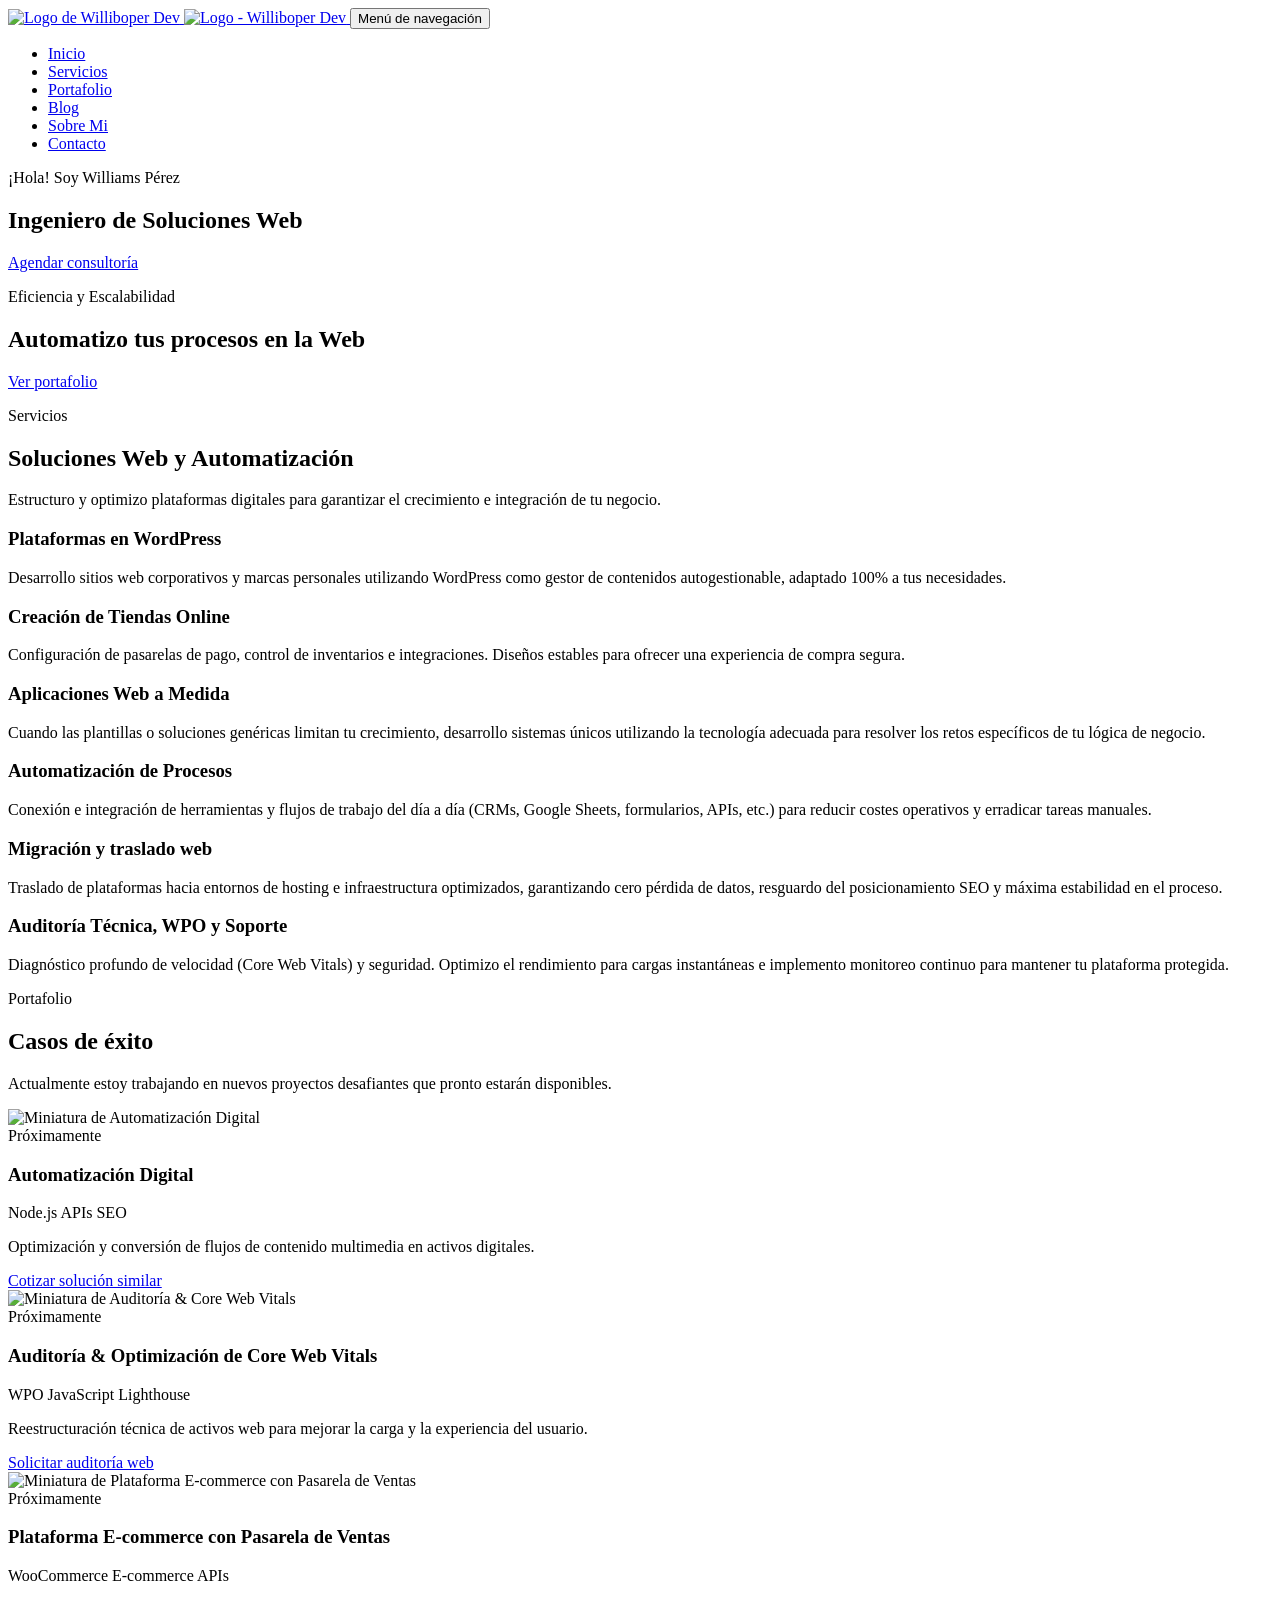
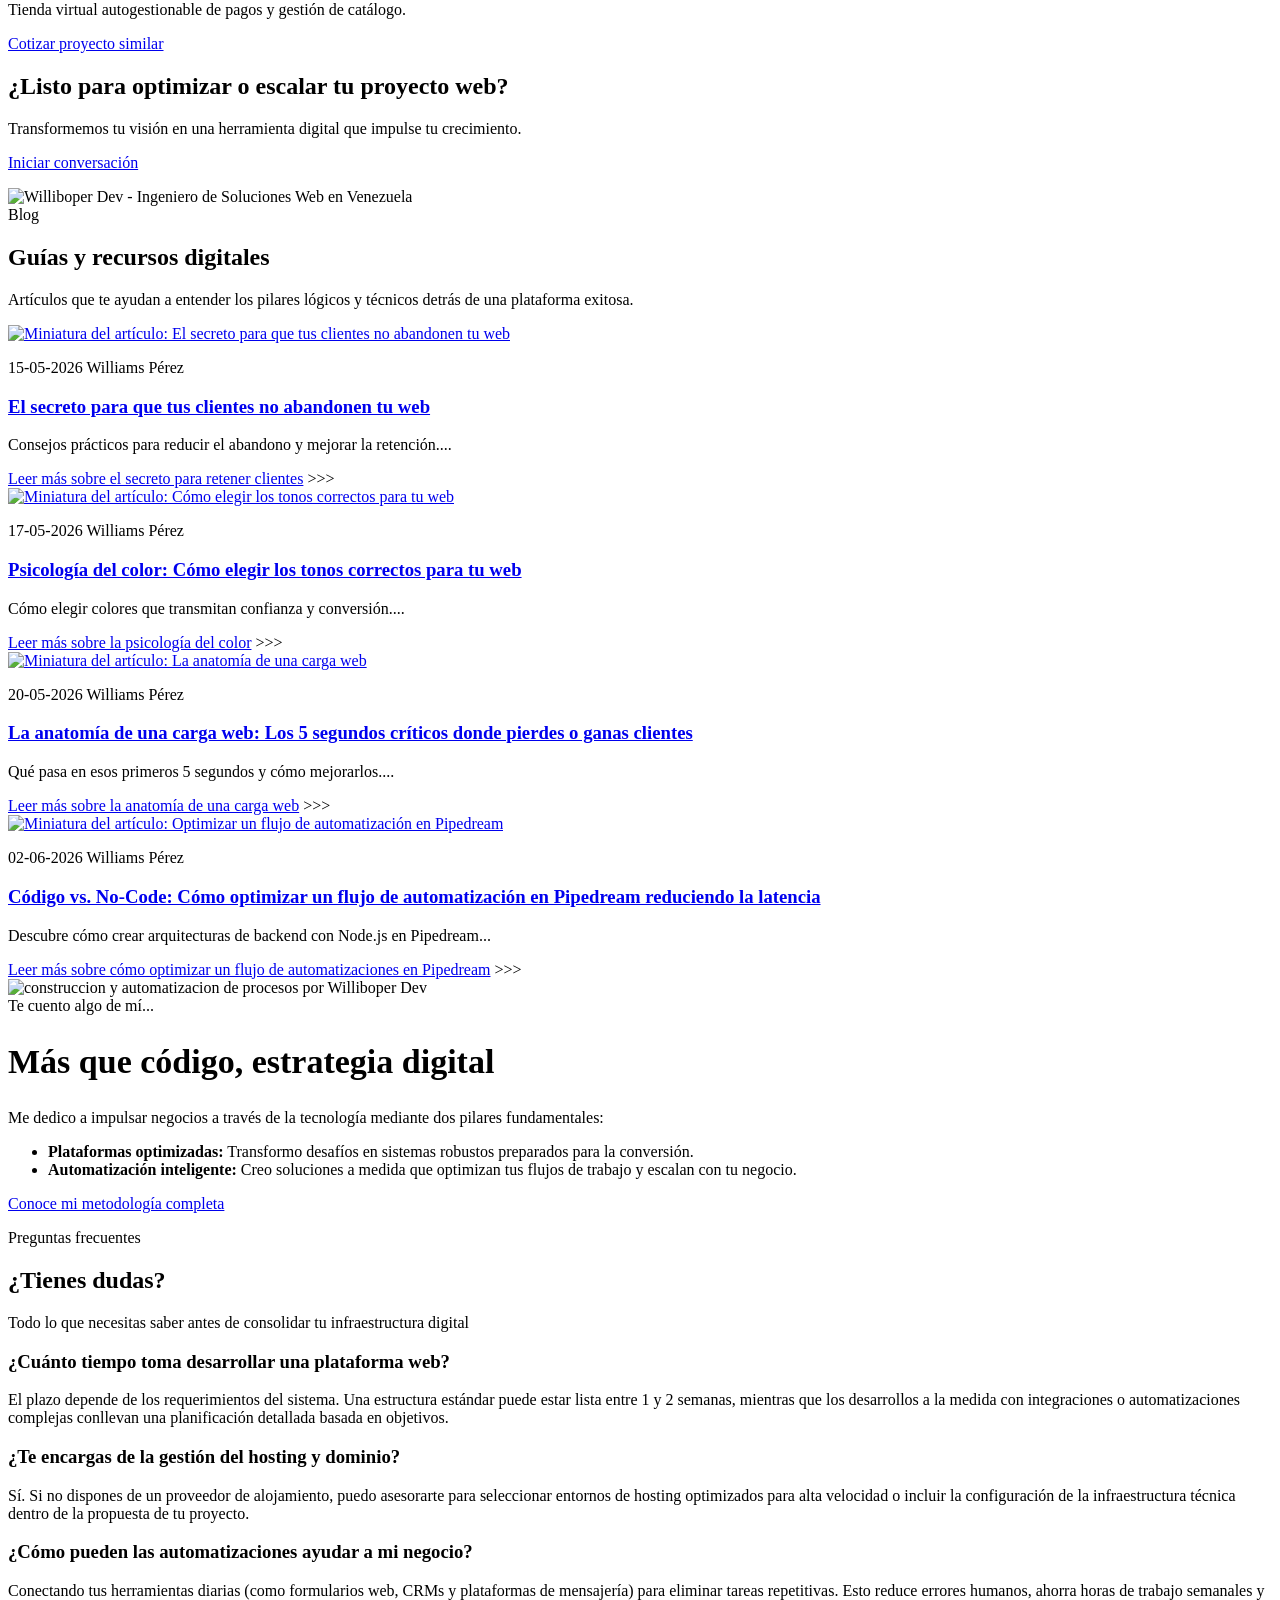
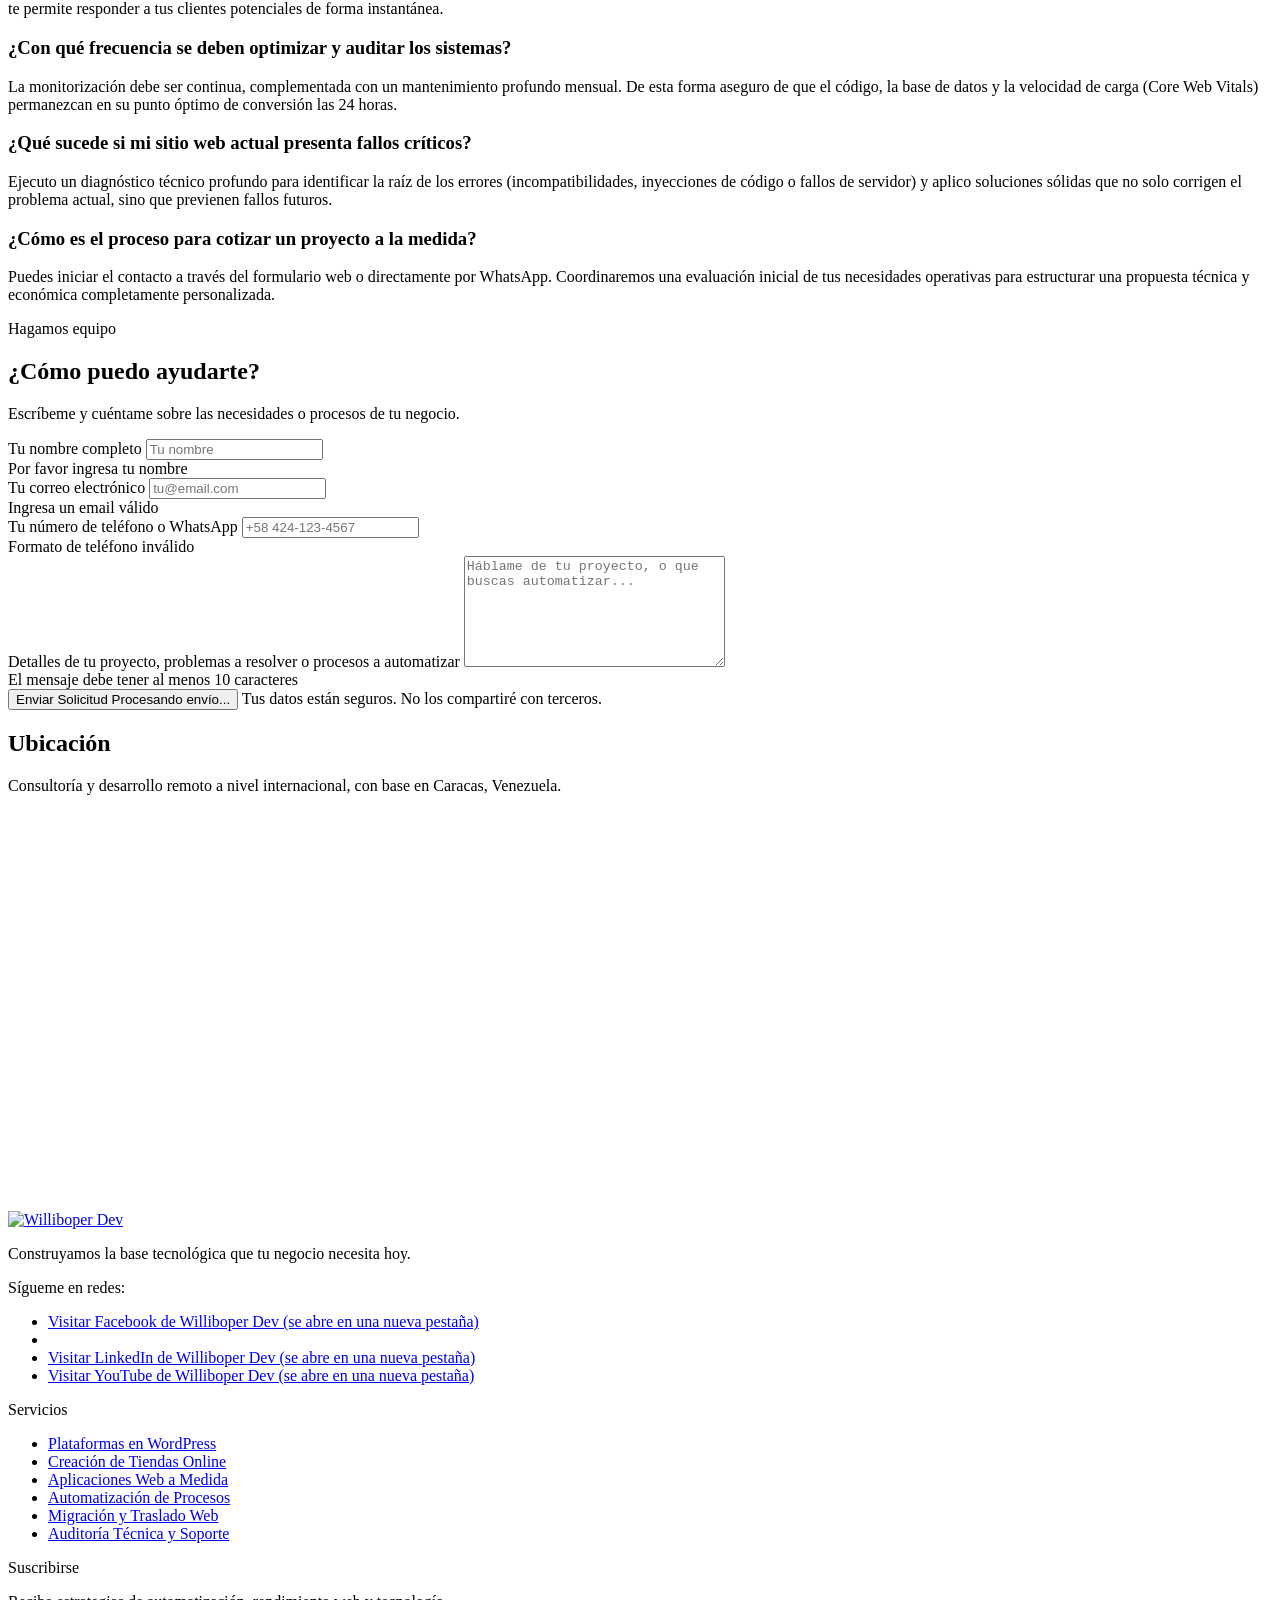
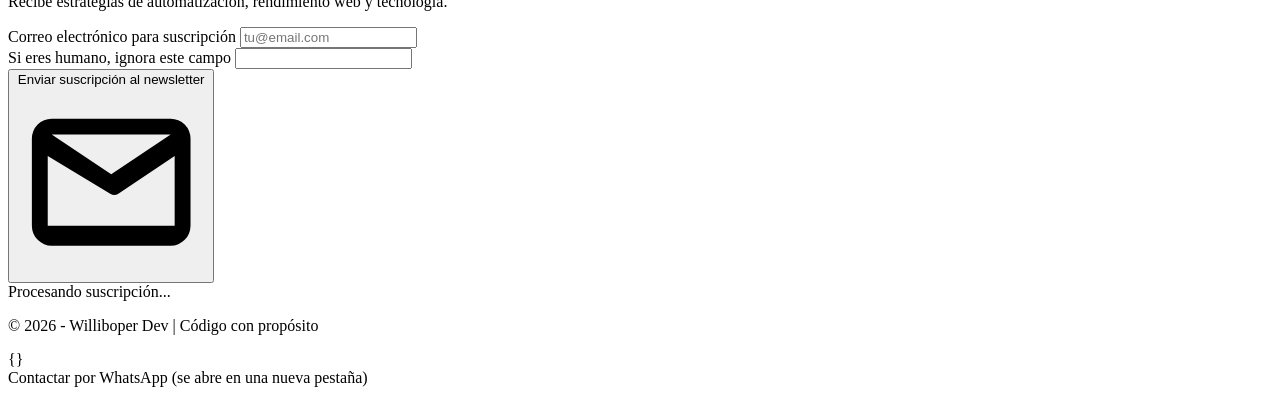
==== commit fbbf97c4: "Cambios descriptivo en usuario blog" ====
--- a/index.html
+++ b/index.html
@@ -428,7 +428,7 @@
                                 <div class="d-flex align-items-center mb-3 meta">
                                     <p class="mb-0">
                                         <span class="mr-3"><i class="fa fa-calendar mr-1" aria-hidden="true"></i>15-05-2026</span>
-                                        <span><i class="fa fa-user mr-1" aria-hidden="true"></i>Ing. Williams Pérez</span>
+                                        <span><i class="fa fa-user mr-1" aria-hidden="true"></i>Williams Pérez</span>
                                     </p>
                                 </div>
                                 <h3 class="heading"><a href="/blog/secreto-para-que-tus-clientes-no-abandonen-tu-web">El secreto para que tus clientes no abandonen tu web</a></h3>
@@ -455,7 +455,7 @@
                                 <div class="d-flex align-items-center mb-3 meta">
                                     <p class="mb-0">
                                         <span class="mr-3"><i class="fa fa-calendar mr-1" aria-hidden="true"></i>17-05-2026</span>
-                                        <span><i class="fa fa-user mr-1" aria-hidden="true"></i>Ing. Williams Pérez</span>
+                                        <span><i class="fa fa-user mr-1" aria-hidden="true"></i>Williams Pérez</span>
                                     </p>
                                 </div>
                                 <h3 class="heading"><a href="/blog/psicologia-del-color-como-elegir-tonos-correctos-para-tu-pagina-web">Psicología del color: Cómo elegir los tonos correctos para tu web</a></h3>
@@ -482,7 +482,7 @@
                                 <div class="d-flex align-items-center mb-3 meta">
                                     <p class="mb-0">
                                         <span class="mr-3"><i class="fa fa-calendar mr-1" aria-hidden="true"></i>20-05-2026</span>
-                                        <span><i class="fa fa-user mr-1" aria-hidden="true"></i>Ing. Williams Pérez</span>
+                                        <span><i class="fa fa-user mr-1" aria-hidden="true"></i>Williams Pérez</span>
                                     </p>
                                 </div>
                                 <h3 class="heading"><a href="/blog/anatomia-de-una-carga-web-5-segundos-donde-pierdes-o-ganas-clientes">La anatomía de una carga web: Los 5 segundos críticos donde pierdes o ganas clientes</a></h3>
@@ -514,7 +514,7 @@
                                         </span>
                                         <span>
                                             <i class="fa fa-user" aria-hidden="true"></i>
-                                            <span class="mr-2">Ing. Williams Pérez</span>
+                                            <span class="mr-2">Williams Pérez</span>
                                         </span>
                                     </p>
                                 </div>
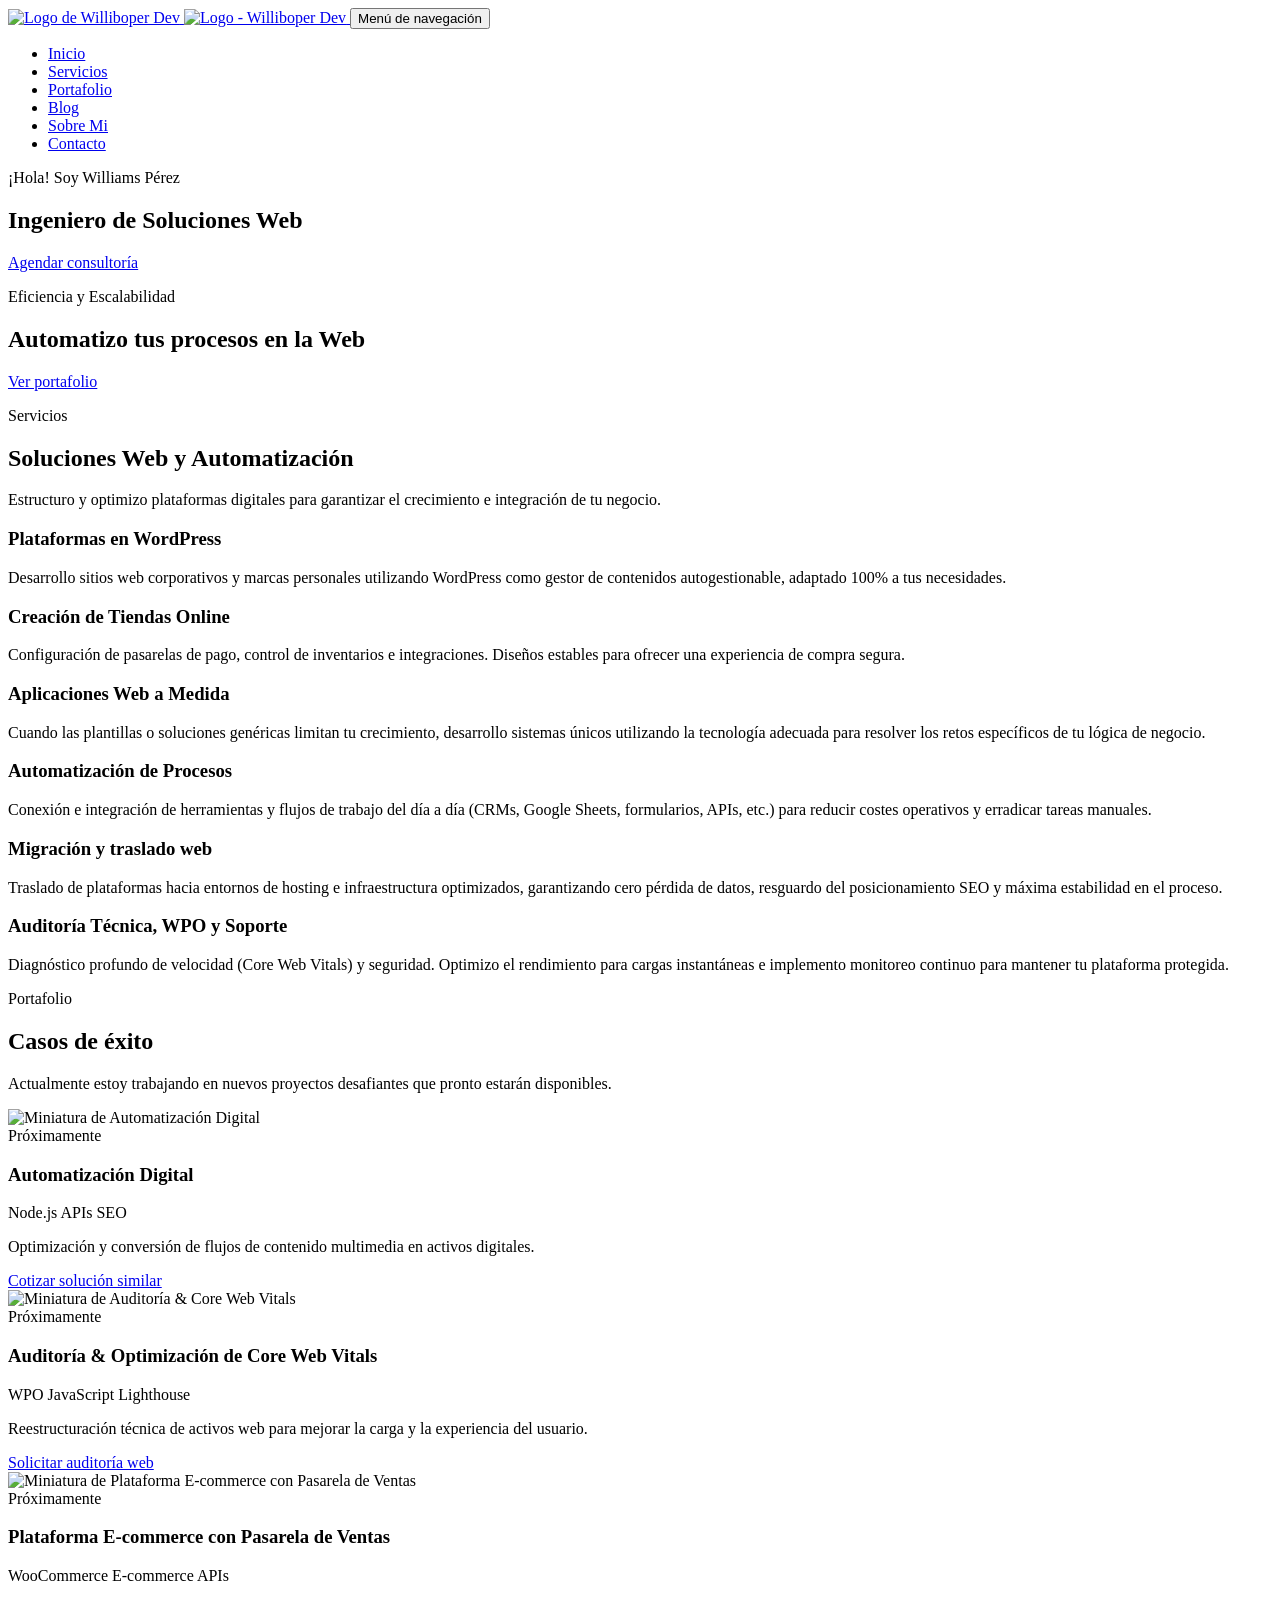
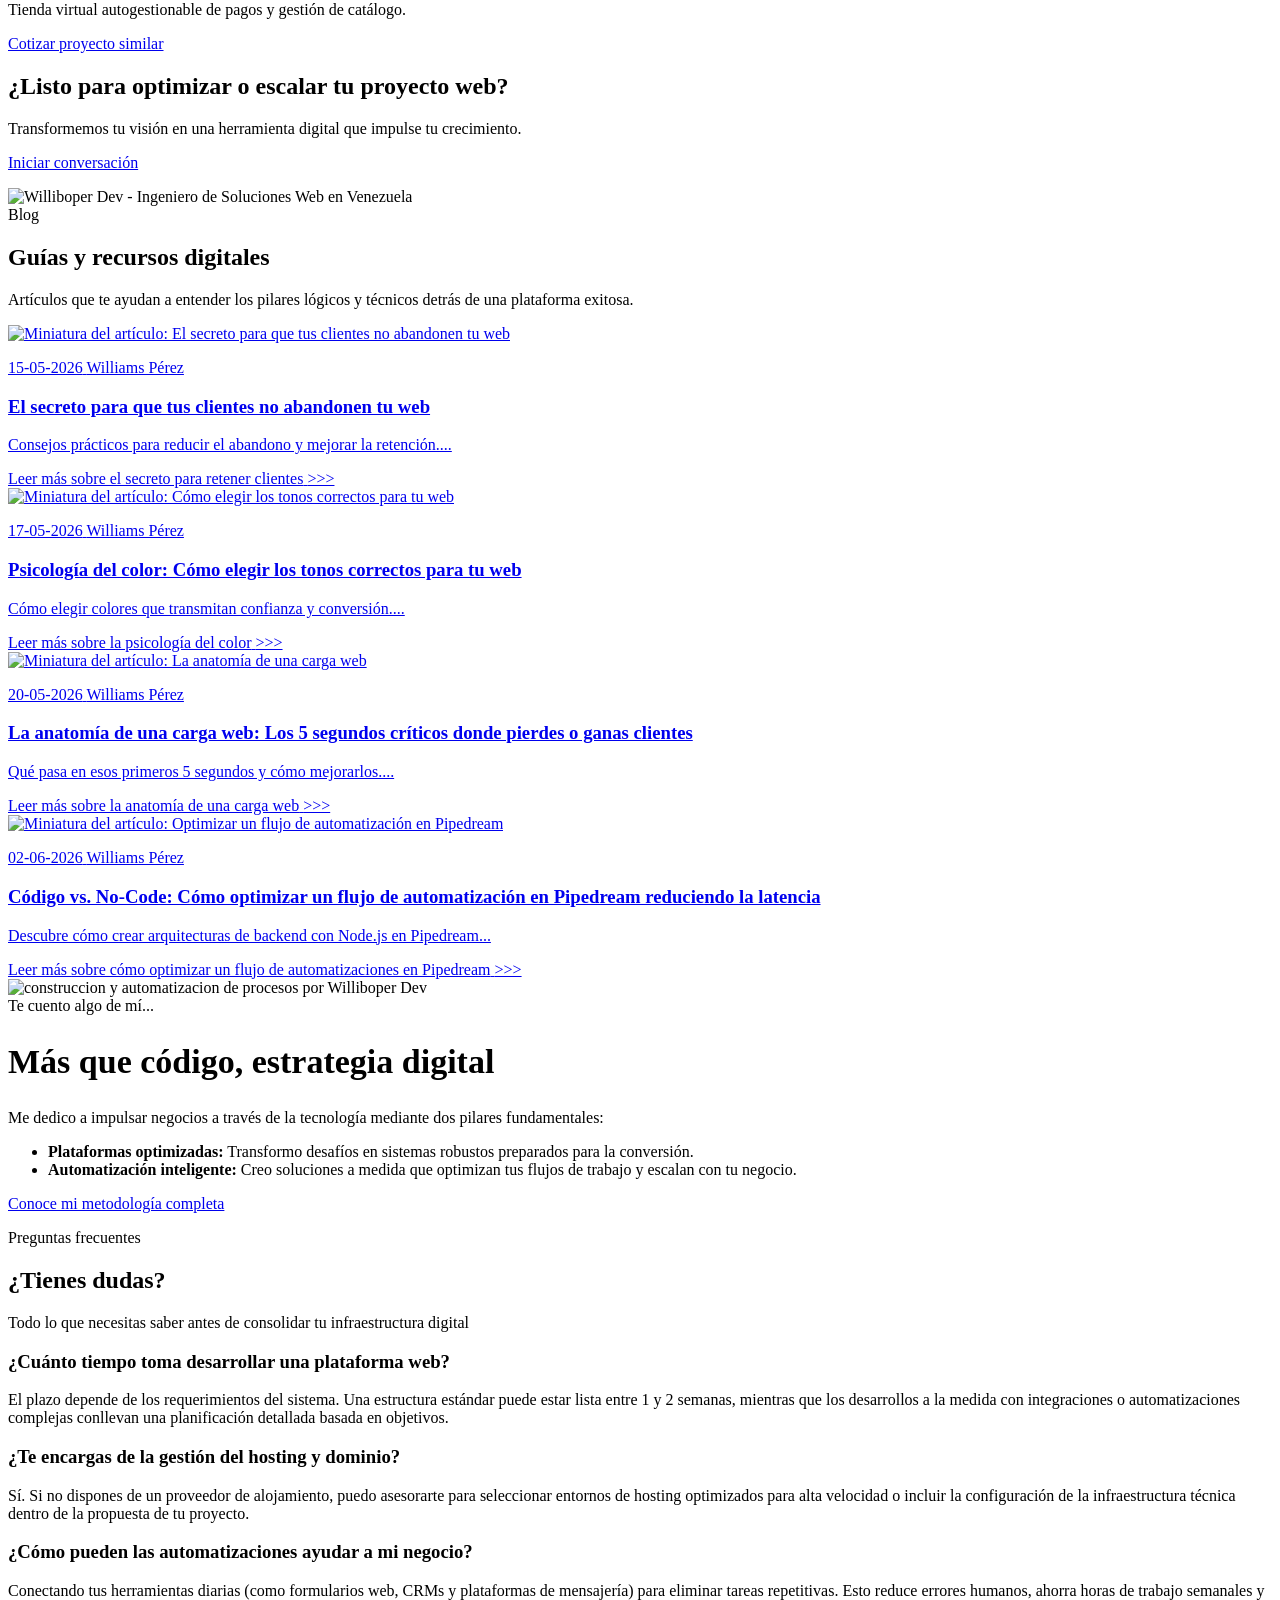
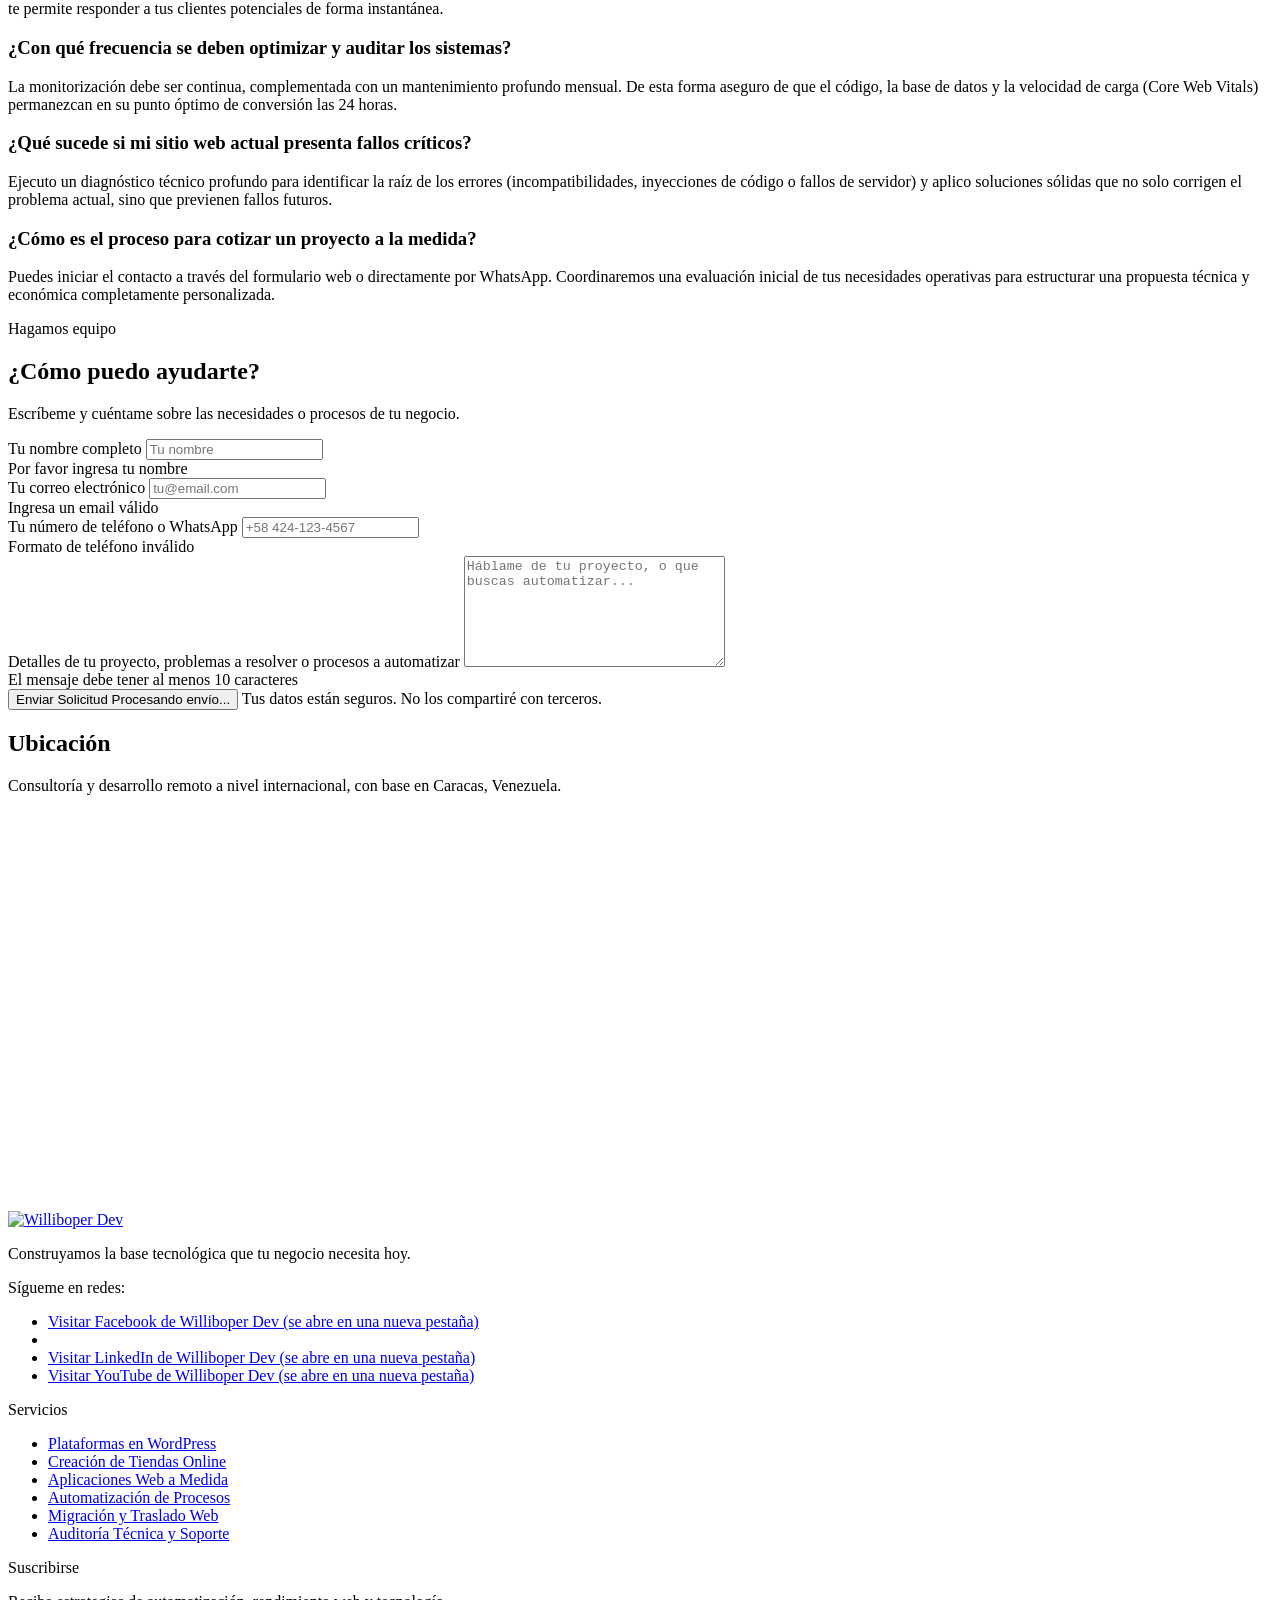
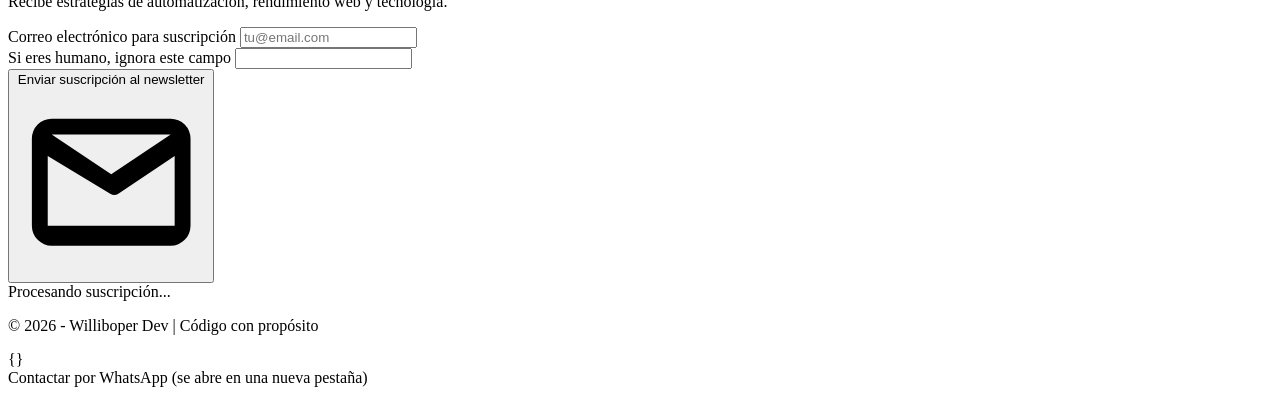
==== commit 7e035d5f: "Actualizacion tarjetas de blog" ====
--- a/index.html
+++ b/index.html
@@ -416,96 +416,103 @@
                 <div class="row d-flex">
                     <!-- Artículo 1: Retención y WPO -->
                     <div class="col-md-4 d-flex ftco-animate">
-                        <article class="blog-entry justify-content-end w-100">
-                            <a href="/blog/secreto-para-que-tus-clientes-no-abandonen-tu-web" class="block-20">
+                        <article class="blog-entry w-100">
+                            <a href="/blog/secreto-para-que-tus-clientes-no-abandonen-tu-web" class="blog-card-link">
+                                <div class="blog-card-image">
                                 <img src="/images/prev_post_1.webp"
                                     alt="Miniatura del artículo: El secreto para que tus clientes no abandonen tu web"
                                     loading="lazy"
                                     decoding="async"
                                     width="800" height="600">
-                            </a>
-                            <div class="text mt-4 float-right d-block">
+                                </div>
+                            <div class="text d-block">
                                 <div class="d-flex align-items-center mb-3 meta">
                                     <p class="mb-0">
                                         <span class="mr-3"><i class="fa fa-calendar mr-1" aria-hidden="true"></i>15-05-2026</span>
                                         <span><i class="fa fa-user mr-1" aria-hidden="true"></i>Williams Pérez</span>
                                     </p>
                                 </div>
-                                <h3 class="heading"><a href="/blog/secreto-para-que-tus-clientes-no-abandonen-tu-web">El secreto para que tus clientes no abandonen tu web</a></h3>
+                                <h3 class="heading">El secreto para que tus clientes no abandonen tu web</h3>
                                 <p>Consejos prácticos para reducir el abandono y mejorar la retención....</p>
                                 <span class="mr-2">
-									<a href="/blog/secreto-para-que-tus-clientes-no-abandonen-tu-web">Leer más <span class="sr-only">sobre el secreto para retener clientes</span></a>
+                                    <span class="read-more">Leer más <span class="sr-only">sobre el secreto para retener clientes</span></span>
 									<span aria-hidden="true">&gt;&gt;&gt;</span>
 								</span>
                             </div>
+                            </a>
                         </article>
                     </div>
 
                     <!-- Artículo 2: Psicología del Color -->
                     <div class="col-md-4 d-flex ftco-animate">
-                        <article class="blog-entry justify-content-end w-100">
-                            <a href="/blog/psicologia-del-color-como-elegir-tonos-correctos-para-tu-pagina-web" class="block-20">
+                        <article class="blog-entry w-100">
+                            <a href="/blog/psicologia-del-color-como-elegir-tonos-correctos-para-tu-pagina-web" class="blog-card-link">
+                                <div class="blog-card-image">
                                 <img src="/images/prev_post_2.webp"
                                 alt="Miniatura del artículo: Cómo elegir los tonos correctos para tu web"
                                 loading="lazy"
                                 decoding="async"
                                 width="800" height="600">
-                            </a>
-                            <div class="text mt-4 float-right d-block">
+                                </div>
+                            <div class="text d-block">
                                 <div class="d-flex align-items-center mb-3 meta">
                                     <p class="mb-0">
                                         <span class="mr-3"><i class="fa fa-calendar mr-1" aria-hidden="true"></i>17-05-2026</span>
                                         <span><i class="fa fa-user mr-1" aria-hidden="true"></i>Williams Pérez</span>
                                     </p>
                                 </div>
-                                <h3 class="heading"><a href="/blog/psicologia-del-color-como-elegir-tonos-correctos-para-tu-pagina-web">Psicología del color: Cómo elegir los tonos correctos para tu web</a></h3>
+                                <h3 class="heading">Psicología del color: Cómo elegir los tonos correctos para tu web</h3>
                                 <p>Cómo elegir colores que transmitan confianza y conversión....</p>
                                 <span class="mr-2">
-									<a href="/blog/psicologia-del-color-como-elegir-tonos-correctos-para-tu-pagina-web">Leer más <span class="sr-only">sobre la psicología del color</span></a>
+                                    <span class="read-more">Leer más <span class="sr-only">sobre la psicología del color</span></span>
 									<span aria-hidden="true">&gt;&gt;&gt;</span>
 								</span>
                             </div>
+                            </a>
                         </article>
                     </div>
 
                     <!-- Artículo 3: Rendimiento y Core Web Vitals -->
                     <div class="col-md-4 d-flex ftco-animate">
-                        <article class="blog-entry justify-content-end w-100">
-                            <a href="/blog/anatomia-de-una-carga-web-5-segundos-donde-pierdes-o-ganas-clientes" class="block-20">
+                        <article class="blog-entry w-100">
+                            <a href="/blog/anatomia-de-una-carga-web-5-segundos-donde-pierdes-o-ganas-clientes" class="blog-card-link">
+                                <div class="blog-card-image">
                                 <img src="/images/prev_post_3.webp"
                                 alt="Miniatura del artículo: La anatomía de una carga web"
                                 loading="lazy"
                                 decoding="async"
                                 width="800" height="600">
-                            </a>
-                            <div class="text mt-4 float-right d-block">
+                                </div>
+                            <div class="text d-block">
                                 <div class="d-flex align-items-center mb-3 meta">
                                     <p class="mb-0">
                                         <span class="mr-3"><i class="fa fa-calendar mr-1" aria-hidden="true"></i>20-05-2026</span>
                                         <span><i class="fa fa-user mr-1" aria-hidden="true"></i>Williams Pérez</span>
                                     </p>
                                 </div>
-                                <h3 class="heading"><a href="/blog/anatomia-de-una-carga-web-5-segundos-donde-pierdes-o-ganas-clientes">La anatomía de una carga web: Los 5 segundos críticos donde pierdes o ganas clientes</a></h3>
+                                <h3 class="heading">La anatomía de una carga web: Los 5 segundos críticos donde pierdes o ganas clientes</h3>
                                 <p>Qué pasa en esos primeros 5 segundos y cómo mejorarlos....</p>
                                 <span class="mr-2">
-									<a href="/blog/anatomia-de-una-carga-web-5-segundos-donde-pierdes-o-ganas-clientes">Leer más <span class="sr-only">sobre la anatomía de una carga web</span></a>
+                                    <span class="read-more">Leer más <span class="sr-only">sobre la anatomía de una carga web</span></span>
 									<span aria-hidden="true">&gt;&gt;&gt;</span>
 								</span>
                             </div>
+                            </a>
                         </article>
                     </div>
 
                     <!-- Artículo 4: Optimización de Automatizaciones en Pipedream -->
                     <div class="col-md-4 d-flex ftco-animate mt-4">
-                        <article class="blog-entry justify-content-end w-100">
-                            <a href="/blog/optimizacion-de-automatizaciones-en-pipedream" class="block-20">
+                        <article class="blog-entry w-100">
+                            <a href="/blog/optimizacion-de-automatizaciones-en-pipedream" class="blog-card-link">
+                                <div class="blog-card-image">
                                 <img src="/images/prev_post_4.webp"
                                 alt="Miniatura del artículo: Optimizar un flujo de automatización en Pipedream"
                                 loading="lazy"
                                 decoding="async"
                                 width="800" height="600">
-                            </a>
-                            <div class="text mt-4 float-right d-block">
+                                </div>
+                            <div class="text d-block">
                                 <div class="d-flex align-items-center mb-3 meta">
                                     <p class="mb-0">
                                         <span>
@@ -518,13 +525,14 @@
                                         </span>
                                     </p>
                                 </div>
-                                <h3 class="heading"><a href="/blog/optimizacion-de-automatizaciones-en-pipedream">Código vs. No-Code: Cómo optimizar un flujo de automatización en Pipedream reduciendo la latencia</a></h3>
+                                <h3 class="heading">Código vs. No-Code: Cómo optimizar un flujo de automatización en Pipedream reduciendo la latencia</h3>
                                 <p>Descubre cómo crear arquitecturas de backend con Node.js en Pipedream...</p>
                                 <span class="mr-2">
-									<a href="/blog/optimizacion-de-automatizaciones-en-pipedream">Leer más <span class="sr-only">sobre cómo optimizar un flujo de automatizaciones en Pipedream</span></a> 
+                                    <span class="read-more">Leer más <span class="sr-only">sobre cómo optimizar un flujo de automatizaciones en Pipedream</span></span> 
 									<span aria-hidden="true">&gt;&gt;&gt;</span>
 								</span>
                             </div>
+                            </a>
                         </article>
                     </div>
                 </div>
